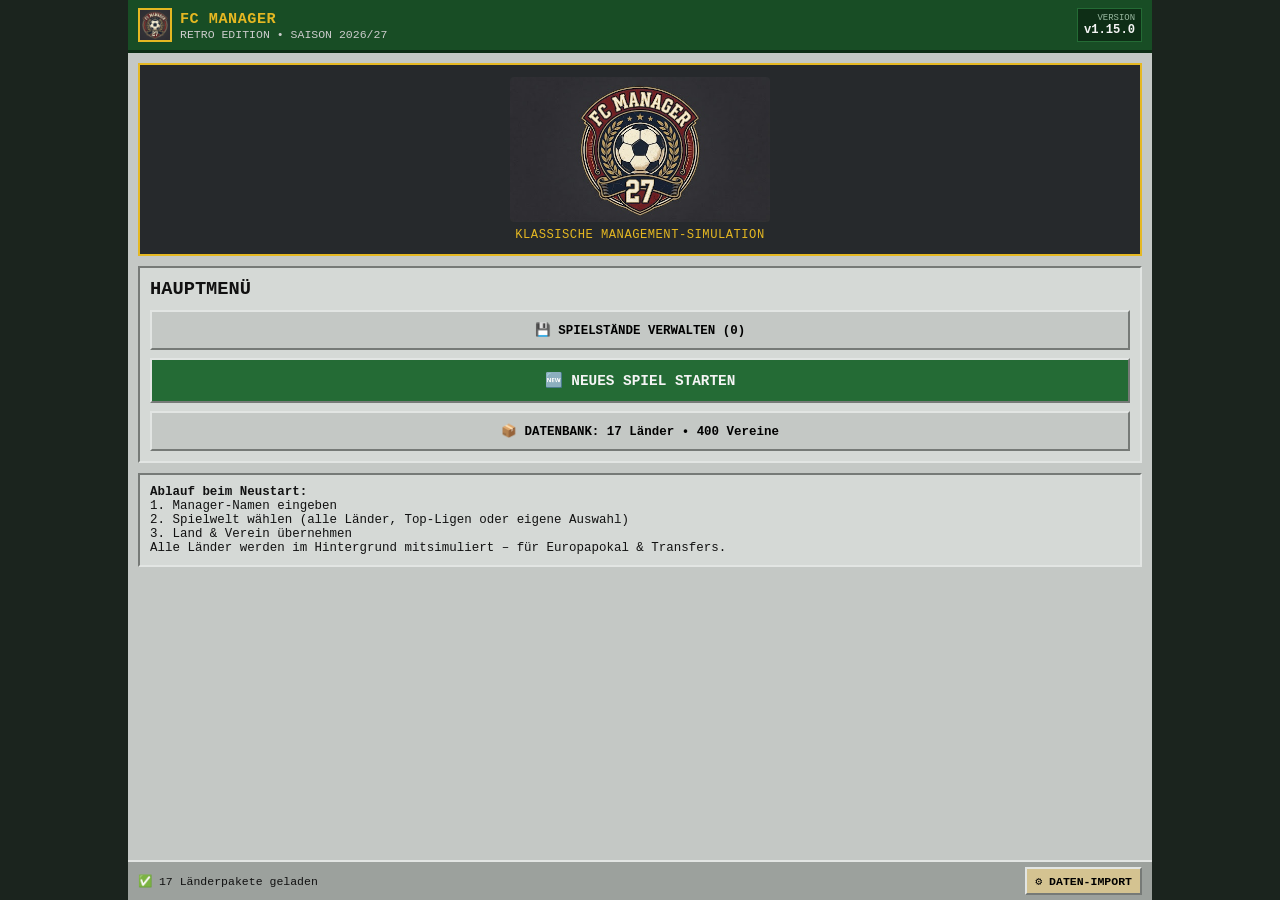
==== start.html @ b03537fd "Add files via upload" ====
<!DOCTYPE html>
<html lang="de">
<head>
    <meta charset="UTF-8">
    <meta http-equiv="Cache-Control" content="no-cache, no-store, must-revalidate">
    <meta http-equiv="Pragma" content="no-cache">
    <meta http-equiv="Expires" content="0">
    <meta name="viewport" content="width=device-width, initial-scale=1.0, maximum-scale=1.0, user-scalable=no, viewport-fit=cover">
    <meta name="apple-mobile-web-app-capable" content="yes">
    <meta name="apple-mobile-web-app-status-bar-style" content="black-translucent">
    <title>FC Manager - Start</title>
    <link rel="icon" type="image/png" href="logo.png">
    <link rel="apple-touch-icon" href="logo.png">
    <link rel="stylesheet" href="style.css?v=25.0">
</head>
<body>
    <div id="app-container">
        <!-- Kopfzeile mit Safe-Area für iPhone Dynamic Island -->
        <header class="bmh-header">
            <div class="header-top-row">
                <div class="header-left">
                    <img src="logo.png?v=25.0" alt="FC Manager Logo" class="header-logo">
                    <div class="club-title-wrap">
                        <h1>FC MANAGER</h1>
                        <span class="sub-info">RETRO EDITION • SAISON 2026/27</span>
                    </div>
                </div>
                <div class="header-right">
                    <div class="stat-box">
                        <span class="label">VERSION</span>
                        <span class="value">v1.15.0</span>
                    </div>
                </div>
            </div>
        </header>

        <!-- Hauptbereich für Startbildschirm & 3-Schritt-Setup -->
        <main id="setup-viewport" class="bmh-panel">
            <!-- Dynamisch über setup.js gerendert -->
        </main>

        <!-- Fixierte Fußzeile -->
        <div class="bmh-bottom-dock">
            <div class="bmh-footer" style="border-bottom: none;">
                <span id="setup-status">Bereit für Spielstart.</span>
                <button id="btn-setup-admin" class="bmh-btn small-btn" style="background:#d4c391;">⚙️ DATEN-IMPORT</button>
            </div>
        </div>
    </div>

    <script src="storage.js?v=25.0"></script>
    <script src="data.js?v=25.0"></script>
    <script src="setup.js?v=25.0"></script>
</body>
</html>
---- style.css ----
:root {
    --bg-dark: #1b241e;
    --panel-bg: #c4c8c5;
    --panel-light: #e2e5e3;
    --panel-shadow: #767a77;
    --pitch-green: #246b35;
    --pitch-dark: #184d25;
    --accent-gold: #e5b822;
    --accent-red: #a82424;
    --text-dark: #111111;
    --text-light: #f4f4f4;
}

* {
    box-sizing: border-box;
    margin: 0;
    padding: 0;
    font-family: 'Courier New', Courier, monospace;
    -webkit-tap-highlight-color: transparent;
}

html, body {
    width: 100%;
    max-width: 100%;
    height: 100%;
    overflow: hidden;
    overscroll-behavior: none;
    background-color: var(--bg-dark);
    color: var(--text-dark);
}

#app-container {
    position: fixed;
    inset: 0;
    width: 100%;
    max-width: 1024px;
    height: 100dvh;
    margin: 0 auto;
    background-color: var(--panel-bg);
    display: flex;
    flex-direction: column;
    overflow: hidden;
}

/* Header inkl. Safe-Area für iPhone Dynamic Island */
.bmh-header {
    background-color: var(--pitch-dark);
    color: var(--text-light);
    padding-top: calc(env(safe-area-inset-top, 14px) + 8px);
    padding-bottom: 8px;
    padding-left: calc(env(safe-area-inset-left, 0px) + 10px);
    padding-right: calc(env(safe-area-inset-right, 0px) + 10px);
    border-bottom: 3px solid #0e2e16;
    flex-shrink: 0;
}

.header-top-row {
    display: flex;
    justify-content: space-between;
    align-items: center;
    gap: 6px;
}

.header-left {
    display: flex;
    align-items: center;
    gap: 8px;
    min-width: 0;
    flex: 1;
}

.club-title-wrap {
    min-width: 0;
    overflow: hidden;
}

.bmh-header h1 {
    font-size: 0.95rem;
    letter-spacing: 0.5px;
    color: var(--accent-gold);
    white-space: nowrap;
    overflow: hidden;
    text-overflow: ellipsis;
}

.sub-info {
    display: block;
    font-size: 0.72rem;
    color: #cccccc;
    white-space: nowrap;
    overflow: hidden;
    text-overflow: ellipsis;
}

.header-right {
    display: flex;
    gap: 6px;
    flex-shrink: 0;
}

.stat-box {
    background: #0e2e16;
    padding: 4px 6px;
    border: 1px solid var(--pitch-green);
    display: flex;
    flex-direction: column;
    text-align: right;
}

.stat-box .label {
    font-size: 0.56rem;
    color: #99b8a1;
}

.stat-box .value {
    font-size: 0.76rem;
    font-weight: bold;
    white-space: nowrap;
}

.money {
    color: #6ee787;
}

/* Hauptbereich: nur vertikal scrollbar, null horizontal */
.bmh-panel {
    flex: 1;
    width: 100%;
    overflow-y: auto;
    overflow-x: hidden;
    -webkit-overflow-scrolling: touch;
    touch-action: pan-y;
    padding: 10px;
}

.section-title {
    background-color: var(--pitch-green);
    color: var(--text-light);
    padding: 6px 8px;
    font-size: 0.88rem;
    margin-bottom: 10px;
    border-left: 4px solid var(--accent-gold);
}

.bmh-box {
    background-color: #d5d9d6;
    border: 2px solid var(--panel-shadow);
    border-right-color: var(--panel-light);
    border-bottom-color: var(--panel-light);
    padding: 10px;
    margin-bottom: 10px;
    width: 100%;
    overflow-x: hidden;
}

/* Tabellen: strikt 100% Breite ohne seitliches Überstehen */
.bmh-table {
    width: 100%;
    table-layout: fixed;
    border-collapse: collapse;
    font-size: 0.73rem;
    background: #e9ecea;
}

.bmh-table th {
    background-color: var(--pitch-dark);
    color: var(--text-light);
    text-align: left;
    padding: 5px 4px;
    overflow: hidden;
    text-overflow: ellipsis;
    white-space: nowrap;
}

.bmh-table td {
    padding: 5px 4px;
    border-bottom: 1px solid #b5bab7;
    overflow: hidden;
    text-overflow: ellipsis;
    white-space: nowrap;
}

.bmh-table tr:hover {
    background-color: #d0dfd4;
}

/* Buttons & Inputs */
.bmh-btn {
    padding: 8px 10px;
    background-color: var(--panel-bg);
    border: 2px solid var(--panel-light);
    border-right-color: var(--panel-shadow);
    border-bottom-color: var(--panel-shadow);
    font-weight: bold;
    font-size: 0.78rem;
    cursor: pointer;
    max-width: 100%;
}

.bmh-btn:disabled {
    opacity: 0.55;
    cursor: not-allowed;
}

.bmh-btn.small-btn {
    padding: 5px 8px;
    font-size: 0.72rem;
    white-space: nowrap;
}

.bmh-btn.primary {
    background-color: var(--pitch-green);
    color: var(--text-light);
}

.bmh-btn.danger {
    background-color: var(--accent-red);
    color: var(--text-light);
}

.bmh-btn.gold-btn {
    background-color: var(--accent-gold);
    color: #111111;
}

.bmh-select, .bmh-input {
    width: 100%;
    max-width: 100%;
    padding: 6px;
    border: 2px solid var(--panel-shadow);
    background: #fff;
    font-weight: bold;
    font-size: 0.78rem;
    margin-bottom: 6px;
}

/* ==========================================
   GRAFISCHES SPIELFELD & WECHSEL-SYSTEM
   ========================================== */
.swap-banner {
    background-color: #184d25;
    color: #f4f4f4;
    border: 2px solid var(--accent-gold);
    padding: 6px 8px;
    margin-bottom: 8px;
    font-size: 0.74rem;
    display: flex;
    justify-content: space-between;
    align-items: center;
    gap: 6px;
}

.pitch-board {
    position: relative;
    width: 100%;
    height: 350px;
    background: repeating-linear-gradient(
        to bottom,
        #256e37 0px,
        #256e37 35px,
        #1f5e2e 35px,
        #1f5e2e 70px
    );
    border: 3px solid #e9ecea;
    box-shadow: inset 0 0 0 2px #143d1e;
    margin-bottom: 10px;
    overflow: hidden;
    user-select: none;
}

.pitch-halfline {
    position: absolute;
    top: 50%;
    left: 0;
    right: 0;
    height: 2px;
    background: rgba(255, 255, 255, 0.45);
    pointer-events: none;
}

.pitch-circle {
    position: absolute;
    top: 50%;
    left: 50%;
    width: 74px;
    height: 74px;
    transform: translate(-50%, -50%);
    border: 2px solid rgba(255, 255, 255, 0.45);
    border-radius: 50%;
    pointer-events: none;
}

.pitch-box-top {
    position: absolute;
    top: 0;
    left: 22%;
    width: 56%;
    height: 46px;
    border: 2px solid rgba(255, 255, 255, 0.45);
    border-top: none;
    pointer-events: none;
}

.pitch-box-bottom {
    position: absolute;
    bottom: 0;
    left: 22%;
    width: 56%;
    height: 46px;
    border: 2px solid rgba(255, 255, 255, 0.45);
    border-bottom: none;
    pointer-events: none;
}

.pitch-node {
    position: absolute;
    transform: translate(-50%, -50%);
    width: 68px;
    max-width: 22vw;
    background-color: #122918;
    border: 2px solid #e2e5e3;
    color: #ffffff;
    text-align: center;
    cursor: pointer;
    z-index: 10;
    box-shadow: 0 2px 4px rgba(0, 0, 0, 0.55);
    transition: transform 0.1s ease, border-color 0.1s ease;
}

.pitch-node.mismatch {
    border-color: #ff6b6b;
}

.pitch-node.empty-slot {
    background-color: rgba(18, 41, 24, 0.72);
    border-style: dashed;
    border-color: #cccccc;
}

.pitch-node.selected-swap {
    border: 3px solid var(--accent-gold) !important;
    background-color: #3d3108 !important;
    transform: translate(-50%, -50%) scale(1.08);
    z-index: 25;
}

.pitch-node.drag-over {
    border: 3px solid #6ee787 !important;
    transform: translate(-50%, -50%) scale(1.08);
}

.pitch-node-top {
    display: flex;
    justify-content: space-between;
    align-items: center;
    background-color: #0b1c10;
    padding: 1px 3px;
    font-size: 0.6rem;
    font-weight: bold;
    border-bottom: 1px solid rgba(255, 255, 255, 0.25);
}

.pitch-node-pos {
    color: var(--accent-gold);
}

.pitch-node-rating {
    color: #6ee787;
}

.pitch-node.mismatch .pitch-node-rating {
    color: #ff8787;
}

.pitch-node-name {
    padding: 3px 2px;
    font-size: 0.64rem;
    font-weight: bold;
    white-space: nowrap;
    overflow: hidden;
    text-overflow: ellipsis;
}

/* Bank & Tribüne Karten-Listen */
.squad-zone-header {
    display: flex;
    justify-content: space-between;
    align-items: center;
    margin-bottom: 6px;
    font-size: 0.8rem;
    font-weight: bold;
}

.zone-badge {
    display: inline-block;
    padding: 2px 5px;
    font-size: 0.64rem;
    font-weight: bold;
    border: 1px solid #111;
}

.zone-badge.xi {
    background-color: var(--pitch-green);
    color: #fff;
}

.zone-badge.bench {
    background-color: var(--accent-gold);
    color: #111;
}

.zone-badge.stands {
    background-color: #8c918e;
    color: #111;
}

.bench-grid {
    display: grid;
    grid-template-columns: repeat(2, 1fr);
    gap: 5px;
}

.player-chip {
    display: flex;
    align-items: center;
    justify-content: space-between;
    gap: 4px;
    padding: 6px 6px;
    background-color: #e9ecea;
    border: 2px solid var(--panel-light);
    border-right-color: var(--panel-shadow);
    border-bottom-color: var(--panel-shadow);
    font-size: 0.72rem;
    cursor: pointer;
    user-select: none;
    min-width: 0;
}

.player-chip.stands-chip {
    background-color: #cfd4d1;
    opacity: 0.92;
}

.player-chip.empty-bench {
    background-color: #c7ccc9;
    border-style: dashed;
    color: #555;
    justify-content: center;
}

.player-chip.selected-swap {
    border: 2px solid var(--accent-gold) !important;
    background-color: #fff3bf !important;
}

.player-chip.drag-over {
    border: 2px solid var(--pitch-green) !important;
    background-color: #d3f9d8 !important;
}

.chip-pos {
    font-weight: bold;
    color: var(--pitch-dark);
    flex-shrink: 0;
    width: 24px;
}

.chip-name {
    flex: 1;
    white-space: nowrap;
    overflow: hidden;
    text-overflow: ellipsis;
    font-weight: bold;
}

.chip-rating {
    font-weight: bold;
    color: var(--pitch-green);
    flex-shrink: 0;
}

/* Fixierter unterer Bereich (Dock + 9 Kacheln nebeneinander) */
.bmh-bottom-dock {
    flex-shrink: 0;
    width: 100%;
    background-color: #9ca19d;
    border-top: 2px solid var(--panel-light);
    padding-bottom: env(safe-area-inset-bottom, 0px);
    z-index: 100;
}

.bmh-footer {
    padding: 5px 10px;
    display: flex;
    justify-content: space-between;
    align-items: center;
    gap: 8px;
    font-size: 0.72rem;
    border-bottom: 1px solid var(--panel-shadow);
}

#status-message {
    white-space: nowrap;
    overflow: hidden;
    text-overflow: ellipsis;
    flex: 1;
}

/* Navigation: 2 Reihen à 5 Kacheln (breite Bildschirme: 1 Reihe) */
.bmh-nav {
    display: grid;
    grid-template-columns: repeat(5, 1fr);
    gap: 3px;
    padding: 4px 3px;
    width: 100%;
}

.nav-btn {
    display: flex;
    flex-direction: column;
    align-items: center;
    justify-content: center;
    padding: 5px 0 4px 0;
    background-color: var(--panel-bg);
    border: 2px solid var(--panel-light);
    border-right-color: var(--panel-shadow);
    border-bottom-color: var(--panel-shadow);
    font-weight: bold;
    font-size: 0.58rem;
    line-height: 1.1;
    cursor: pointer;
    color: var(--text-dark);
    min-width: 0;
    overflow: hidden;
    position: relative;
    letter-spacing: 0.2px;
}

.nav-icon {
    font-size: 1.05rem;
    margin-bottom: 2px;
}

.nav-btn:active, .nav-btn.active {
    background-color: var(--pitch-green);
    color: var(--text-light);
    border-color: var(--panel-shadow);
    border-right-color: var(--panel-light);
    border-bottom-color: var(--panel-light);
}

.admin-btn {
    background-color: #d4c391;
}

.dragging-active {
    opacity: 0.65;
    outline: 2px dashed var(--accent-gold);
}

/* ==========================================
   KADER SUB-TABS, SORTIERUNG & TRANSFERMARKT
   ========================================== */
.sub-tab-bar {
    display: grid;
    grid-template-columns: repeat(3, 1fr);
    gap: 4px;
    margin-bottom: 10px;
}

.sub-tab-bar.two-tabs {
    grid-template-columns: repeat(2, 1fr);
}

.sub-tab-btn {
    padding: 7px 4px;
    background-color: var(--panel-bg);
    border: 2px solid var(--panel-light);
    border-right-color: var(--panel-shadow);
    border-bottom-color: var(--panel-shadow);
    font-weight: bold;
    font-size: 0.70rem;
    cursor: pointer;
    text-align: center;
    color: var(--text-dark);
    white-space: nowrap;
    overflow: hidden;
    text-overflow: ellipsis;
}

.sub-tab-btn.active {
    background-color: var(--pitch-dark);
    color: var(--accent-gold);
    border-color: var(--panel-shadow);
    border-right-color: var(--panel-light);
    border-bottom-color: var(--panel-light);
}

.sort-bar {
    display: grid;
    grid-template-columns: repeat(4, 1fr);
    gap: 3px;
    margin-bottom: 8px;
}

.sort-btn {
    padding: 5px 2px;
    background-color: #e2e5e3;
    border: 1px solid var(--panel-shadow);
    font-size: 0.65rem;
    font-weight: bold;
    cursor: pointer;
    text-align: center;
    white-space: nowrap;
}

.sort-btn.active {
    background-color: var(--pitch-green);
    color: #fff;
    border-color: #0e2e16;
}

.filter-bar {
    display: grid;
    grid-template-columns: repeat(5, 1fr);
    gap: 3px;
    margin-bottom: 6px;
}

.filter-btn {
    padding: 4px 2px;
    background-color: #e2e5e3;
    border: 1px solid var(--panel-shadow);
    font-size: 0.65rem;
    font-weight: bold;
    cursor: pointer;
    text-align: center;
}

.filter-btn.active {
    background-color: var(--pitch-dark);
    color: var(--accent-gold);
}

.mini-action-btn {
    padding: 2px 4px;
    font-size: 0.62rem;
    font-weight: bold;
    border: 1px solid #333;
    background-color: var(--pitch-green);
    color: #fff;
    cursor: pointer;
    width: 100%;
    text-align: center;
}

.mini-action-btn.sell {
    background-color: #b5482a;
}

.mini-action-btn.youth {
    background-color: #1f6b48;
}

.negotiation-box {
    background-color: #184d25;
    color: #f4f4f4;
    border: 2px solid var(--accent-gold);
    padding: 10px;
    margin-bottom: 10px;
    font-size: 0.76rem;
}

.negotiation-box h3 {
    color: var(--accent-gold);
    font-size: 0.86rem;
    margin-bottom: 6px;
}

.youth-badge {
    display: inline-block;
    background-color: #2b8a3e;
    color: #fff;
    font-size: 0.6rem;
    padding: 1px 4px;
    border: 1px solid #0e2e16;
    font-weight: bold;
}

/* ==========================================
   VERTRÄGE, SPONSOREN & STADION
   ========================================== */
.kpi-grid {
    display: grid;
    grid-template-columns: repeat(2, 1fr);
    gap: 6px;
    margin-bottom: 8px;
}

.kpi-card {
    background-color: #e9ecea;
    border: 1px solid var(--panel-shadow);
    padding: 6px 8px;
}

.kpi-label {
    display: block;
    font-size: 0.62rem;
    color: #444;
    font-weight: bold;
    margin-bottom: 2px;
}

.kpi-value {
    font-size: 0.82rem;
    font-weight: bold;
    color: var(--pitch-dark);
}

.kpi-value.warn {
    color: var(--accent-red);
}

.sponsor-card {
    background-color: #e9ecea;
    border: 2px solid var(--panel-shadow);
    padding: 8px;
    margin-bottom: 8px;
}

.sponsor-card.active-deal {
    background-color: #d7eadc;
    border-color: var(--pitch-green);
}

.sponsor-card-header {
    display: flex;
    justify-content: space-between;
    align-items: center;
    gap: 6px;
    margin-bottom: 4px;
}

.sponsor-tag {
    display: inline-block;
    padding: 2px 5px;
    font-size: 0.6rem;
    font-weight: bold;
    background-color: var(--pitch-dark);
    color: var(--accent-gold);
}

.locked-banner {
    background-color: #ffe3e3;
    border: 2px solid #a82424;
    color: #5e1111;
    padding: 8px 10px;
    margin-bottom: 10px;
    font-size: 0.75rem;
}

.open-window-banner {
    background-color: #d3f9d8;
    border: 2px solid #246b35;
    color: #0e2e16;
    padding: 8px 10px;
    margin-bottom: 10px;
    font-size: 0.75rem;
    overflow: hidden;
}

.progress-bar-wrap {
    width: 100%;
    height: 12px;
    background-color: #b5bab7;
    border: 1px solid #333;
    margin: 6px 0;
    overflow: hidden;
}

.progress-bar-fill {
    height: 100%;
    background-color: var(--pitch-green);
    transition: width 0.2s ease;
}

.price-control-row {
    display: flex;
    align-items: center;
    justify-content: space-between;
    gap: 6px;
    margin: 6px 0;
}

.contract-pill {
    display: inline-block;
    padding: 1px 4px;
    font-size: 0.66rem;
    font-weight: bold;
    border-radius: 2px;
}

.contract-pill.expiring {
    background-color: #ffe3e3;
    color: #a82424;
    border: 1px solid #a82424;
}

.contract-pill.medium {
    background-color: #fff3bf;
    color: #7c5800;
    border: 1px solid #b58900;
}

.contract-pill.long {
    background-color: #d3f9d8;
    color: #184d25;
    border: 1px solid #246b35;
}

/* ==========================================
   TABELLE, SPIELTAG & MATCH-REPORT
   ========================================== */
.match-report-card {
    background-color: #122918;
    color: #f4f4f4;
    border: 2px solid var(--accent-gold);
    padding: 10px;
    margin-bottom: 10px;
    font-size: 0.76rem;
}

.match-report-score {
    display: flex;
    justify-content: space-between;
    align-items: center;
    background-color: #0b1c10;
    border: 1px solid var(--pitch-green);
    padding: 8px;
    margin: 6px 0;
    font-weight: bold;
}

.match-report-team {
    flex: 1;
    font-size: 0.8rem;
    overflow: hidden;
    text-overflow: ellipsis;
    white-space: nowrap;
}

.match-report-team.away {
    text-align: right;
}

.match-report-result {
    padding: 2px 10px;
    font-size: 1.05rem;
    color: var(--accent-gold);
    flex-shrink: 0;
}

.match-events-list {
    font-size: 0.7rem;
    color: #d3f9d8;
    margin: 6px 0;
    padding-left: 4px;
    border-left: 2px solid var(--accent-gold);
}

.finance-recap {
    background-color: #0e2e16;
    border: 1px solid #246b35;
    padding: 6px 8px;
    margin-top: 6px;
    font-size: 0.7rem;
}

.table-row-user {
    background-color: #cfe8d5 !important;
    font-weight: bold;
}

.rank-badge {
    display: inline-block;
    width: 18px;
    text-align: center;
    font-weight: bold;
    font-size: 0.68rem;
    padding: 1px 0;
    border-radius: 2px;
}

.rank-badge.cl {
    background-color: #246b35;
    color: #fff;
}

.rank-badge.el {
    background-color: #2b6cb0;
    color: #fff;
}

.rank-badge.rel {
    background-color: #e5b822;
    color: #111;
}

.rank-badge.down {
    background-color: #a82424;
    color: #fff;
}

.fixture-row {
    display: flex;
    justify-content: space-between;
    align-items: center;
    padding: 6px 4px;
    border-bottom: 1px solid #b5bab7;
    font-size: 0.74rem;
    gap: 4px;
}

.fixture-row.user-match {
    background-color: #d7eadc;
    font-weight: bold;
}

.fixture-team {
    flex: 1;
    overflow: hidden;
    text-overflow: ellipsis;
    white-space: nowrap;
}

.fixture-team.away {
    text-align: right;
}

.fixture-score {
    min-width: 46px;
    text-align: center;
    font-weight: bold;
    background-color: #184d25;
    color: var(--accent-gold);
    padding: 2px 4px;
    border: 1px solid #0e2e16;
    flex-shrink: 0;
}

.fixture-score.unplayed {
    background-color: #8c918e;
    color: #111;
}

/* ==========================================
   KALENDER, SAISONVORBEREITUNG & ENTWICKLUNG (v0.9)
   ========================================== */
.calendar-week-card {
    background-color: #e9ecea;
    border: 2px solid var(--panel-shadow);
    padding: 8px;
    margin-bottom: 8px;
    font-size: 0.75rem;
}

.calendar-week-card.current-week {
    border-color: var(--accent-gold);
    background-color: #fff9db;
}

.calendar-week-card.booked-week {
    border-color: var(--pitch-green);
    background-color: #d7eadc;
}

.calendar-week-card.done-week {
    background-color: #cfd4d1;
    opacity: 0.9;
}

.cal-badge {
    display: inline-block;
    padding: 2px 5px;
    font-size: 0.6rem;
    font-weight: bold;
    border: 1px solid #111;
}

.cal-badge.friendly {
    background-color: #246b35;
    color: #fff;
}

.cal-badge.camp {
    background-color: #2b6cb0;
    color: #fff;
}

.cal-badge.event {
    background-color: #e5b822;
    color: #111;
}

.cal-badge.open {
    background-color: #8c918e;
    color: #111;
}

.dev-delta-pos {
    color: #184d25;
    font-weight: bold;
}

.dev-delta-neg {
    color: #a82424;
    font-weight: bold;
}

.dev-delta-zero {
    color: #555555;
    font-weight: bold;
}

/* ==========================================
   LIVE-TICKER, KONFERENZ, HALBZEIT & KABINEN-ANSPRACHE (v1.0)
   ========================================== */
.live-scoreboard-card {
    background-color: #122918;
    color: #f4f4f4;
    border: 2px solid var(--accent-gold);
    padding: 8px 10px;
    margin-bottom: 8px;
}

.live-clock-bar {
    display: flex;
    justify-content: space-between;
    align-items: center;
    gap: 6px;
    margin-bottom: 6px;
    font-size: 0.72rem;
}

.live-minute-pill {
    display: inline-block;
    background-color: var(--accent-red);
    color: #ffffff;
    font-weight: bold;
    padding: 2px 7px;
    border: 1px solid #ff8787;
    font-size: 0.76rem;
}

.live-minute-pill.paused {
    background-color: var(--accent-gold);
    color: #111111;
    border-color: #ffffff;
}

.live-minute-pill.fulltime {
    background-color: var(--pitch-green);
    color: #ffffff;
    border-color: var(--accent-gold);
}

.live-teams-row {
    display: flex;
    justify-content: space-between;
    align-items: center;
    background-color: #0b1c10;
    border: 1px solid var(--pitch-green);
    padding: 8px 6px;
    gap: 4px;
}

.live-team-name {
    flex: 1;
    font-size: 0.80rem;
    font-weight: bold;
    overflow: hidden;
    text-overflow: ellipsis;
    white-space: nowrap;
}

.live-team-name.away {
    text-align: right;
}

.live-score-digits {
    padding: 2px 10px;
    font-size: 1.18rem;
    font-weight: bold;
    color: var(--accent-gold);
    background-color: #184d25;
    border: 1px solid var(--accent-gold);
    flex-shrink: 0;
}

.live-controls-bar {
    display: grid;
    grid-template-columns: 1.3fr repeat(3, 0.7fr) 1.1fr;
    gap: 4px;
    margin-top: 8px;
}

.speed-btn {
    padding: 5px 2px;
    background-color: #1e3b26;
    color: #f4f4f4;
    border: 1px solid #3c6e49;
    font-weight: bold;
    font-size: 0.68rem;
    cursor: pointer;
    text-align: center;
}

.speed-btn.active {
    background-color: var(--accent-gold);
    color: #111111;
    border-color: #ffffff;
}

.speed-btn.pause-active {
    background-color: var(--accent-red);
    color: #ffffff;
    border-color: #ff8787;
}

.live-pause-banner {
    background-color: #fff3bf;
    border: 2px solid #e5b822;
    color: #111111;
    padding: 8px;
    margin-bottom: 8px;
    font-size: 0.75rem;
}

.ticker-feed-box {
    max-height: 290px;
    overflow-y: auto;
    background-color: #e9ecea;
    border: 1px solid var(--panel-shadow);
    padding: 6px;
}

.ticker-item {
    display: flex;
    align-items: flex-start;
    gap: 6px;
    padding: 5px 4px;
    border-bottom: 1px solid #c4c8c5;
    font-size: 0.73rem;
    line-height: 1.28;
}

.ticker-item.goal {
    background-color: #d3f9d8;
    font-weight: bold;
    border-left: 3px solid #246b35;
}

.ticker-item.opp-goal {
    background-color: #ffe3e3;
    font-weight: bold;
    border-left: 3px solid #a82424;
}

.ticker-item.card-red, .ticker-item.injury {
    background-color: #fff3bf;
    font-weight: bold;
    border-left: 3px solid #d9480f;
}

.ticker-item.halftime {
    background-color: #184d25;
    color: #e5b822;
    font-weight: bold;
}

.ticker-min {
    min-width: 36px;
    font-weight: bold;
    color: var(--pitch-dark);
    flex-shrink: 0;
}

.ticker-item.halftime .ticker-min {
    color: #ffffff;
}

.teamtalk-grid {
    display: grid;
    grid-template-columns: 1fr;
    gap: 6px;
    margin: 8px 0;
}

.teamtalk-btn {
    text-align: left;
    padding: 7px 8px;
    background-color: #0e2e16;
    color: #f4f4f4;
    border: 2px solid #246b35;
    cursor: pointer;
    font-size: 0.73rem;
}

.teamtalk-btn.selected {
    border-color: var(--accent-gold);
    background-color: #244a1c;
}

.rank-move-up {
    color: #184d25;
    font-weight: bold;
    font-size: 0.66rem;
}

.rank-move-down {
    color: #a82424;
    font-weight: bold;
    font-size: 0.66rem;
}

.rank-move-same {
    color: #666666;
    font-size: 0.66rem;
}

.live-sub-row {
    display: flex;
    justify-content: space-between;
    align-items: center;
    padding: 5px 6px;
    background-color: #e9ecea;
    border: 1px solid var(--panel-shadow);
    margin-bottom: 4px;
    font-size: 0.72rem;
    gap: 6px;
}

.live-sub-row.sent-off {
    background-color: #ffe3e3;
    border-color: #a82424;
    opacity: 0.85;
}

.live-inapp-toast {
    padding: 8px 10px;
    margin-bottom: 6px;
    box-shadow: 0 3px 8px rgba(0, 0, 0, 0.35);
    animation: toastSlideIn 0.22s ease-out;
}

@keyframes toastSlideIn {
    from { opacity: 0; transform: translateY(-6px); }
    to { opacity: 1; transform: translateY(0); }
}

.pitch-board.live-pitch-board {
    height: 255px;
    margin-bottom: 6px;
}

/* ==========================================
   v1.4: LOGO, POSTFACH, VERHANDLUNGEN, KLICKBARE KACHELN, FINANZEN
   ========================================== */
.header-logo {
    width: 34px;
    height: 34px;
    object-fit: cover;
    border: 2px solid var(--accent-gold);
    background: #26292c;
    flex-shrink: 0;
}
.nav-badge {
    position: absolute; top: 1px; right: 2px;
    min-width: 14px; height: 14px; padding: 0 3px;
    border-radius: 7px; background: var(--accent-red); color: #fff;
    font-size: 0.55rem; line-height: 14px; text-align: center; font-weight: bold;
}
.inbox-unread-pill {
    display: inline-block; background: var(--accent-red); color: #fff;
    font-size: 0.6rem; padding: 1px 5px; margin-left: 4px; vertical-align: middle;
}
.inbox-item {
    background: #e9ecea; border: 1px solid var(--panel-shadow);
    padding: 5px 6px; margin-bottom: 4px; cursor: pointer; font-size: 0.72rem;
}
.inbox-item:focus-visible { outline: 2px solid var(--accent-gold); }
.inbox-item.unread { background: #fff9db; border-left: 4px solid var(--accent-gold); }
.inbox-item.unread .inbox-title { font-weight: bold; }
.inbox-item.open { background: #ffffff; }
.inbox-head { display: flex; align-items: center; gap: 6px; }
.inbox-icon { flex-shrink: 0; width: 18px; text-align: center; }
.inbox-title { flex: 1; min-width: 0; overflow: hidden; text-overflow: ellipsis; white-space: nowrap; }
.inbox-date { flex-shrink: 0; font-size: 0.6rem; color: #555; }
.inbox-text { margin-top: 5px; padding-top: 5px; border-top: 1px dashed #b5bab7; line-height: 1.35; white-space: normal; }
.nego-dots { display: flex; gap: 2px; font-size: 0.9rem; flex-shrink: 0; }
.nego-log-entry {
    background: #0e2e16; border: 1px solid #246b35; border-left-width: 4px;
    padding: 5px 7px; margin-bottom: 5px; animation: toastSlideIn 0.22s ease-out;
}
.nego-log-head { display: flex; justify-content: space-between; align-items: center; gap: 6px; font-size: 0.66rem; color: #d3f9d8; }
.nego-mood { color: #fff; font-weight: bold; font-size: 0.62rem; padding: 1px 5px; flex-shrink: 0; }
.nego-quote { font-size: 0.74rem; font-style: italic; margin-top: 3px; color: #fff; }
.nego-hint { font-size: 0.64rem; color: #ffe066; margin-top: 2px; }
.nego-result { padding: 7px; font-weight: bold; font-size: 0.76rem; margin-top: 4px; }
.nego-result.success { background: #2b8a3e; color: #fff; }
.nego-result.fail { background: #5c1a1a; color: #fff; }
.ticker-item.sub { background-color: #e7f5ff; border-left: 3px solid #1c7ed6; }
.ticker-item.card-yellow { background-color: #fff9db; }
.clickable { cursor: pointer; transition: transform 0.08s ease, box-shadow 0.08s ease; }
.clickable:active { transform: scale(0.98); }
.kpi-card.clickable:hover, .kpi-card.clickable:focus-visible { box-shadow: 0 0 0 2px var(--accent-gold) inset; outline: none; }
p.clickable:focus-visible, .bmh-box.clickable:focus-visible { outline: 2px solid var(--accent-gold); }
.finance-table td { font-size: 0.70rem; padding: 3px 4px; }
.bmh-btn:focus-visible, .nav-btn:focus-visible, .sort-btn:focus-visible, .mini-action-btn:focus-visible, .sub-tab-btn:focus-visible {
    outline: 2px solid var(--accent-gold); outline-offset: 1px;
}

/* ==========================================
   v1.5: NAVIGATION (2 REIHEN), TURNIERBAUM, SPIELERKARTE, FORMATIONS-EDITOR, FINANZEN
   ========================================== */
@media (min-width: 700px) {
    .bmh-nav { grid-template-columns: repeat(10, 1fr); }
}

.bracket-scroll {
    width: 100%;
    overflow-x: auto;
    -webkit-overflow-scrolling: touch;
    touch-action: pan-x pan-y;
    padding-bottom: 4px;
}
.bracket { display: flex; gap: 10px; min-width: min-content; }
.br-col { display: flex; flex-direction: column; width: 150px; flex-shrink: 0; }
.br-col-title {
    background: var(--pitch-dark); color: var(--accent-gold);
    font-size: 0.64rem; font-weight: bold; text-align: center; padding: 3px; margin-bottom: 4px;
}
.br-col-body { display: flex; flex-direction: column; justify-content: space-around; }
.br-tie { background: #e9ecea; border: 1px solid var(--panel-shadow); border-left: 3px solid #8c918e; margin: 2px 0; }
.br-tie.user-tie { border-left-color: var(--accent-gold); background: #fff9db; }
.br-tie.placeholder { opacity: 0.6; border-style: dashed; }
.br-team { display: flex; justify-content: space-between; gap: 4px; padding: 2px 4px; font-size: 0.64rem; }
.br-team.user .br-name { color: #184d25; font-weight: bold; }
.br-team.win { font-weight: bold; background: #d3f9d8; }
.br-team.lost { color: #777; }
.br-name { overflow: hidden; text-overflow: ellipsis; white-space: nowrap; min-width: 0; }
.br-goals { flex-shrink: 0; font-weight: bold; min-width: 14px; text-align: right; }
.br-detail { font-size: 0.54rem; color: #555; padding: 0 4px 2px 4px; white-space: nowrap; overflow: hidden; text-overflow: ellipsis; }
.br-champion { background: #184d25; color: #e5b822; font-weight: bold; text-align: center; padding: 5px; margin-bottom: 6px; font-size: 0.8rem; }

.player-card { background: #f4f6f4; border: 2px solid var(--pitch-dark); padding: 8px; margin-bottom: 10px; font-size: 0.72rem; }
.pc-head { display: flex; align-items: center; gap: 8px; margin-bottom: 6px; }
.pc-pos { background: var(--pitch-dark); color: var(--accent-gold); font-weight: bold; padding: 6px 7px; font-size: 0.8rem; flex-shrink: 0; }
.pc-name { font-weight: bold; font-size: 0.88rem; overflow: hidden; text-overflow: ellipsis; white-space: nowrap; }
.pc-sub { font-size: 0.64rem; color: #444; }
.pc-rating { font-size: 1.2rem; font-weight: bold; color: var(--pitch-green); flex-shrink: 0; }
.pc-status { margin-bottom: 6px; }
.pc-grid { display: grid; grid-template-columns: repeat(2, 1fr); gap: 4px; margin-bottom: 6px; }
.pc-cell { background: #e2e5e3; border: 1px solid var(--panel-shadow); padding: 4px 6px; display: flex; flex-direction: column; min-width: 0; }
.pc-cell span { font-size: 0.56rem; color: #444; font-weight: bold; overflow: hidden; text-overflow: ellipsis; white-space: nowrap; }
.pc-cell strong { font-size: 0.86rem; color: var(--pitch-dark); }
.pc-cell em { font-size: 0.58rem; color: #555; font-style: normal; }
.pc-contract { background: #e9ecea; border: 1px solid var(--panel-shadow); padding: 5px 6px; margin-bottom: 6px; }
.pc-offer { display: flex; justify-content: space-between; align-items: center; gap: 6px; background: #fff9db; border: 1px solid #b58900; padding: 4px 6px; margin-bottom: 4px; font-size: 0.68rem; }
.pc-actions { display: flex; flex-direction: column; gap: 5px; }
.pc-actions .bmh-btn { width: 100%; }

.pitch-board.edit-mode { touch-action: none; box-shadow: inset 0 0 0 3px var(--accent-gold); }
.pitch-node.edit-node { cursor: grab; border-color: var(--accent-gold); touch-action: none; }
.pitch-node.edit-node.locked { cursor: not-allowed; opacity: 0.85; border-color: #ccc; }

.cal-clickable { cursor: pointer; }
.cal-clickable:hover, .cal-clickable:focus-visible { outline: 2px solid var(--accent-gold); outline-offset: -2px; }
.cal-open { background: #fff3bf !important; }
.cal-report { margin: 4px 0 8px 0; }

.finance-table .fin-head td { background: #c7ccc9; font-weight: bold; font-size: 0.62rem; letter-spacing: 0.5px; }
.finance-table .fin-sum td { font-weight: bold; border-top: 1px solid #8c918e; }
.finance-table .fin-total td { font-weight: bold; font-size: 0.80rem; border-top: 2px solid #184d25; background: #d7eadc; }
.rank-badge.ecl { background-color: #7048e8; color: #fff; }
.roster-row:hover td { background: #d0dfd4; }

/* ==========================================
   v1.6: GESPERRTE NAVIGATION, HEIM/AUSWÄRTS, TICKER-VEREIN, VERSION
   ========================================== */
.bmh-nav.nav-locked .nav-btn {
    opacity: 0.35;
    pointer-events: none;
    filter: grayscale(1);
}
.bmh-nav.nav-locked { position: relative; }
.bmh-nav.nav-locked::after {
    content: "🔒 LIVE-SPIEL – MENÜ GESPERRT";
    position: absolute; inset: 0;
    display: flex; align-items: center; justify-content: center;
    font-size: 0.7rem; font-weight: bold; color: #fff;
    background: rgba(24, 77, 37, 0.55);
    pointer-events: none;
}
#header-date-box.locked { pointer-events: none; opacity: 0.8; }
.venue-badge {
    display: inline-block; font-size: 0.56rem; font-weight: bold;
    padding: 1px 4px; margin: 0 2px; vertical-align: middle; border: 1px solid #111; white-space: nowrap;
}
.venue-badge.home { background: #246b35; color: #fff; }
.venue-badge.away { background: #e2e5e3; color: #111; }
.venue-badge.neutral { background: #8c918e; color: #111; }
.ticker-club {
    display: inline-block; font-size: 0.6rem; font-weight: bold; padding: 0 4px;
    margin-right: 2px; border: 1px solid #111; vertical-align: middle;
    max-width: 120px; overflow: hidden; text-overflow: ellipsis; white-space: nowrap;
}
.ticker-club.own { background: #246b35; color: #fff; }
.ticker-club.opp { background: #a82424; color: #fff; }
.version-pill { background: var(--pitch-dark); color: var(--accent-gold); font-weight: bold; padding: 4px 8px; font-size: 0.9rem; }

/* ==========================================
   v1.6.1: BUTTON-REIHEN IN BANNERN (Kalender & Büro) – kein Überlaufen mehr
   ========================================== */
.open-window-banner > div[style*="display:flex"] { flex-wrap: wrap; }
.open-window-banner .bmh-btn.small-btn {
    min-width: 0;
    white-space: normal;
    line-height: 1.15;
    overflow-wrap: anywhere;
    text-align: center;
}
.open-window-banner > div[style*="margin-top:6px"] > .bmh-btn { flex: 1 1 30%; }
#btn-sim-preseason-week, #btn-banner-calendar { flex-shrink: 0; white-space: nowrap; }

/* v1.7: Transfer-Ticker */
.transfer-news summary { list-style: none; }
.transfer-news summary::-webkit-details-marker { display: none; }
.transfer-news[open] summary { margin-bottom: 4px; }

/* ==========================================
   v1.8: ZEITUNG, FAN-TERMINE, SPIELER-CHARAKTER
   ========================================== */
.newspaper {
    background: #f6f1e3; color: #1a1a1a; border: 2px solid #1a1a1a;
    padding: 8px 10px; margin-top: 6px;
    font-family: Georgia, 'Times New Roman', serif;
    box-shadow: 2px 2px 0 #8c7f5e;
}
.newspaper * { font-family: Georgia, 'Times New Roman', serif; }
.np-masthead {
    display: flex; justify-content: space-between; align-items: baseline; gap: 6px;
    border-bottom: 3px double #1a1a1a; padding-bottom: 3px; margin-bottom: 5px;
}
.np-name { font-size: 1.05rem; font-weight: bold; letter-spacing: 1px; text-align: center; flex: 1; }
.np-date, .np-price { font-size: 0.56rem; color: #555; flex-shrink: 0; }
.np-kicker { background: #a82424; color: #fff; display: inline-block; font-size: 0.64rem; font-weight: bold; padding: 1px 6px; letter-spacing: 0.5px; }
.np-headline { font-size: 1.0rem; font-weight: bold; line-height: 1.2; margin: 4px 0; }
.np-body { font-size: 0.72rem; line-height: 1.35; text-align: justify; }
.np-quote { font-size: 0.70rem; font-style: italic; border-left: 3px solid #a82424; padding-left: 6px; margin-top: 5px; color: #333; }
.np-office { margin-bottom: 10px; }
.fanev-row {
    display: flex; justify-content: space-between; align-items: center; gap: 6px;
    background: #e9ecea; border: 1px solid var(--panel-shadow); padding: 5px 6px; margin-bottom: 4px; font-size: 0.70rem;
}
.fanev-row.booked { background: #d3f9d8; border-color: #246b35; }
.pc-trait { background: #e9ecea; border: 1px solid var(--panel-shadow); padding: 4px 6px; margin-bottom: 6px; font-size: 0.66rem; }
.pc-trait span { color: #444; }

/* ==========================================
   v1.9: SPIELSTÄNDE & BACKUP
   ========================================== */
.slot-card { background: #e9ecea; border: 2px solid var(--panel-shadow); padding: 8px; margin-bottom: 8px; font-size: 0.72rem; }
.slot-card.active { border-color: var(--pitch-green); background: #d7eadc; }
.slot-head { display: flex; justify-content: space-between; align-items: center; gap: 6px; margin-bottom: 4px; font-size: 0.82rem; }
.slot-head strong { overflow: hidden; text-overflow: ellipsis; white-space: nowrap; min-width: 0; }
.slot-info { color: #333; line-height: 1.4; margin-bottom: 6px; }
.slot-actions { display: grid; grid-template-columns: repeat(3, 1fr); gap: 4px; }
.slot-actions .bmh-btn { white-space: normal; line-height: 1.15; }
.backup-banner {
    display: flex; justify-content: space-between; align-items: center; gap: 8px;
    background: #fff3bf; border: 2px solid #b58900; padding: 7px 9px; margin-bottom: 10px; font-size: 0.70rem;
}
.backup-banner span { color: #444; }
.backup-banner .bmh-btn { flex-shrink: 0; }

/* ==========================================
   v1.10: EINSTELLUNGEN (Schalter)
   ========================================== */
.settings-box { margin-top: 4px; }
.setting-row {
    display: flex; justify-content: space-between; align-items: center; gap: 10px;
    padding: 7px 0; border-top: 1px dashed #b5bab7; font-size: 0.74rem;
}
.setting-row:first-of-type { border-top: none; }
.setting-row span { font-size: 0.62rem; color: #444; }
.toggle-switch {
    position: relative; flex-shrink: 0;
    width: 52px; height: 28px; border-radius: 14px;
    background: #8c918e; border: 2px solid #111; cursor: pointer; padding: 0;
    transition: background 0.15s ease;
}
.toggle-switch.on { background: var(--pitch-green); }
.toggle-knob {
    position: absolute; top: 2px; left: 2px;
    width: 20px; height: 20px; border-radius: 50%;
    background: #fff; border: 1px solid #111;
    transition: left 0.15s ease;
}
.toggle-switch.on .toggle-knob { left: 26px; }
.toggle-switch:focus-visible { outline: 2px solid var(--accent-gold); outline-offset: 2px; }

/* ==========================================
   v1.11: SPIELWELT-AUSWAHL
   ========================================== */
.world-grid { display: grid; grid-template-columns: repeat(2, 1fr); gap: 5px; margin: 6px 0; }
.world-check {
    display: block; background: #e9ecea; border: 2px solid var(--panel-shadow);
    padding: 6px; font-size: 0.72rem; font-weight: bold; cursor: pointer; min-width: 0;
}
.world-check.on { background: #d7eadc; border-color: var(--pitch-green); }
.world-check span { font-size: 0.58rem; font-weight: normal; color: #444; }
.world-check input { margin-right: 4px; vertical-align: middle; }

/* ==========================================
   v1.12: NOTEN, FORM, KONFERENZ, INTERVIEW
   ========================================== */
.grade-badge, .grade-chip {
    display: inline-block; font-weight: bold; border: 1px solid #111; text-align: center; vertical-align: middle;
}
.grade-badge { min-width: 26px; font-size: 0.62rem; padding: 0 4px; }
.grade-chip { font-size: 0.62rem; padding: 1px 5px; margin: 1px 1px; }
.g-top { background: #2b8a3e; color: #fff; }
.g-good { background: #94d82d; color: #111; }
.g-ok { background: #ffd43b; color: #111; }
.g-bad { background: #e03131; color: #fff; }
.g-none { background: #8c918e; color: #111; }
.pitch-node-grade { font-size: 0.56rem; font-weight: bold; padding: 1px 2px; text-align: center; border-top: 1px solid rgba(255,255,255,0.25); }
.ht-grades { background: #0e2e16; border: 1px solid #246b35; padding: 5px 7px; margin-bottom: 6px; font-size: 0.66rem; color: #f4f4f4; }
.ht-grades .grade-line { font-size: 0.64rem; }
.ht-grades em { color: #99b8a1; font-style: normal; }
.form-up { color: #2b8a3e; font-size: 0.62rem; font-weight: bold; }
.form-down { color: #a82424; font-size: 0.62rem; font-weight: bold; }
.conf-detail { background: #ffffff; border: 1px solid #b5bab7; padding: 5px 6px; margin-top: 3px; cursor: default; }
.conf-row:active { transform: none; }
.iv-reporter { font-size: 0.68rem; color: #444; margin-bottom: 4px; }
.iv-question { font-size: 0.92rem; font-weight: bold; color: #184d25; margin: 4px 0 10px 0; line-height: 1.3; }
.iv-answer {
    display: block; width: 100%; text-align: left; padding: 8px 9px; margin-bottom: 6px;
    background: #e9ecea; border: 2px solid #8c918e; cursor: pointer; font-size: 0.74rem; line-height: 1.3; color: #111;
}
.iv-answer .iv-tag { display: block; font-size: 0.60rem; font-weight: bold; letter-spacing: 0.5px; margin-bottom: 2px; }
.iv-answer.serious { border-color: #246b35; }
.iv-answer.funny { border-color: #e5b822; }
.iv-answer.provocative { border-color: #d9480f; }
.iv-answer.angry { border-color: #a82424; }
.iv-answer.picked { background: #fff3bf; border-width: 3px; }
.iv-answer.dim { opacity: 0.45; }
.iv-feedback { background: #f4f6f4; border: 1px solid #b5bab7; padding: 8px; margin-top: 4px; }
.iv-meters { display: grid; grid-template-columns: repeat(3, 1fr); gap: 5px; }
.iv-meter { background: #e9ecea; border: 2px solid #8c918e; text-align: center; font-size: 0.58rem; padding: 4px 2px; font-weight: bold; }
.iv-meter strong { font-size: 1.0rem; }
.iv-meter.pos { border-color: #246b35; background: #d3f9d8; }
.iv-meter.neg { border-color: #a82424; background: #ffe3e3; }
.club-row:hover td { background: #d0dfd4; }

/* ==========================================
   v1.13: FORM-PFEILE, SPIELERKARTE, BIETERKAMPF, SPIEL-DETAILS
   ========================================== */
.form-flat { color: #777; font-size: 0.56rem; font-weight: bold; }
.pitch-node .form-up, .player-chip .form-up { color: #6ee787; }
.pitch-node .form-down, .player-chip .form-down { color: #ff8787; }
.pitch-node .form-flat { color: #c3dec9; }
.player-chip .form-up { color: #2b8a3e; }
.player-chip .form-down { color: #c92a2a; }
.form-legend { font-size: 0.60rem; color: #444; margin: -2px 0 6px 0; }
.mrow { cursor: pointer; }
.mrow:hover { background: #d0dfd4; }
.club-player-row:hover td, .mkt-row:hover td { background: #d0dfd4; }
.match-detail-wrap { background: #fff; border: 1px solid #b5bab7; padding: 5px 6px; margin: 0 0 4px 0; }

/* ==========================================
   v1.14: FORM-SPALTE, MOTIVATION
   ========================================== */
.form-cell { text-align: center; }
.form-cell .form-up, .form-cell .form-down, .form-cell .form-flat { font-size: 0.80rem; }
.pitch-node-form { flex: 1; text-align: center; font-size: 0.62rem; line-height: 1; }
.pitch-node-form .form-up { color: #6ee787; }
.pitch-node-form .form-down { color: #ff8787; }
.pitch-node-form .form-flat { color: #c3dec9; }
.chip-form { flex-shrink: 0; width: 12px; text-align: center; }
.sound-warn { font-size: 0.62rem; background: #fff3bf; border: 2px solid #b58900; padding: 5px 7px; margin: 4px 0; color: #5c4400; }
.sound-preview { background: #e9ecea; border: 1px solid var(--panel-shadow); padding: 6px; margin: 4px 0 6px 0; }

/* v1.15: Ergebnis-Wirkung im Spielbericht */
.rep-line { font-size: 0.66rem; background: #0b1c10; border: 1px solid #246b35; padding: 3px 6px; margin: 4px 0; }
.rep-up { color: #6ee787; }
.rep-down { color: #ff8787; }
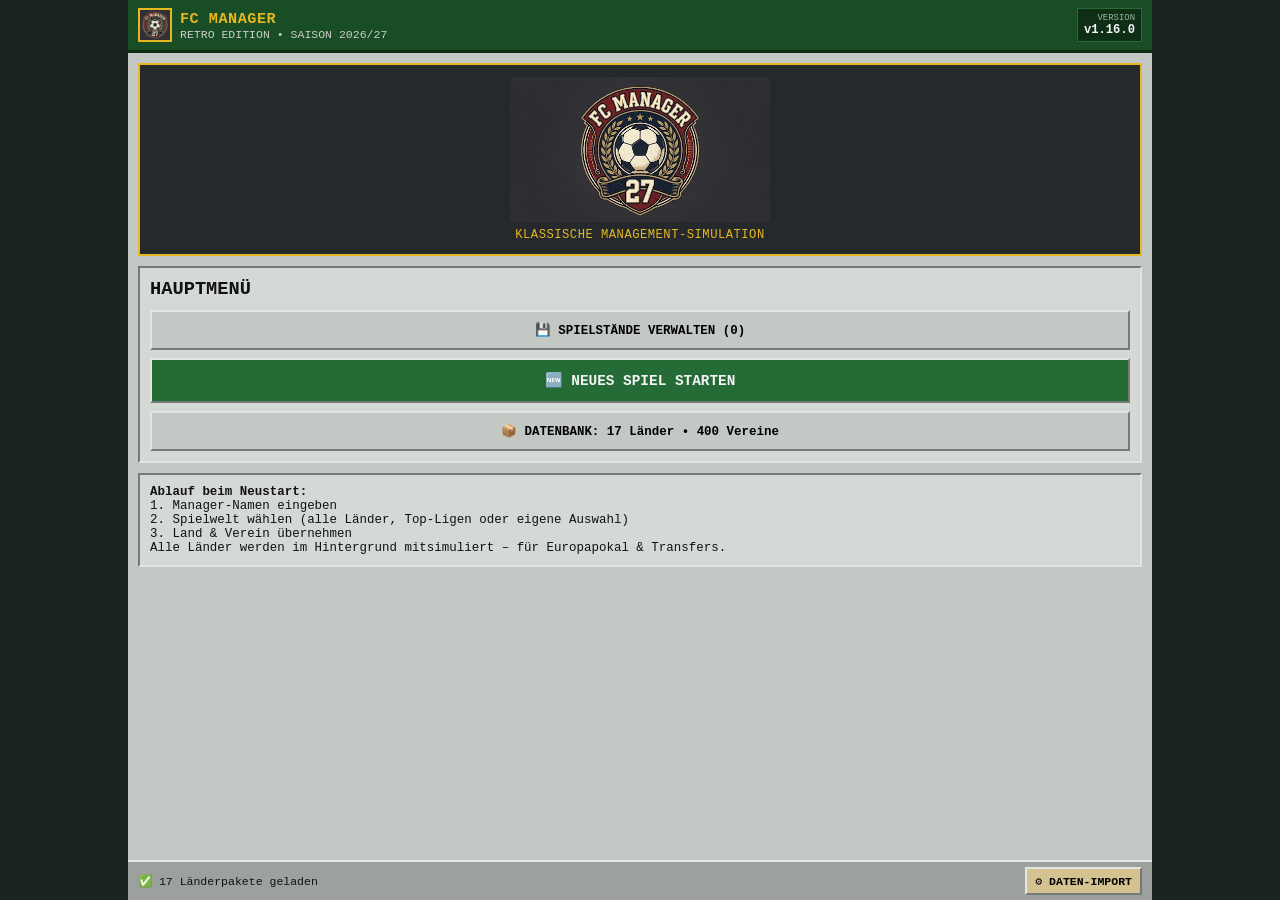
==== commit b7603fa0: "Add files via upload" ====
--- a/start.html
+++ b/start.html
@@ -11,7 +11,7 @@
     <title>FC Manager - Start</title>
     <link rel="icon" type="image/png" href="logo.png">
     <link rel="apple-touch-icon" href="logo.png">
-    <link rel="stylesheet" href="style.css?v=25.0">
+    <link rel="stylesheet" href="style.css?v=26.0">
 </head>
 <body>
     <div id="app-container">
@@ -19,7 +19,7 @@
         <header class="bmh-header">
             <div class="header-top-row">
                 <div class="header-left">
-                    <img src="logo.png?v=25.0" alt="FC Manager Logo" class="header-logo">
+                    <img src="logo.png?v=26.0" alt="FC Manager Logo" class="header-logo">
                     <div class="club-title-wrap">
                         <h1>FC MANAGER</h1>
                         <span class="sub-info">RETRO EDITION • SAISON 2026/27</span>
@@ -28,7 +28,7 @@
                 <div class="header-right">
                     <div class="stat-box">
                         <span class="label">VERSION</span>
-                        <span class="value">v1.15.0</span>
+                        <span class="value">v1.16.0</span>
                     </div>
                 </div>
             </div>
@@ -48,8 +48,8 @@
         </div>
     </div>
 
-    <script src="storage.js?v=25.0"></script>
-    <script src="data.js?v=25.0"></script>
-    <script src="setup.js?v=25.0"></script>
+    <script src="storage.js?v=26.0"></script>
+    <script src="data.js?v=26.0"></script>
+    <script src="setup.js?v=26.0"></script>
 </body>
 </html>
--- a/style.css
+++ b/style.css
@@ -1596,3 +1596,12 @@
 .rep-line { font-size: 0.66rem; background: #0b1c10; border: 1px solid #246b35; padding: 3px 6px; margin: 4px 0; }
 .rep-up { color: #6ee787; }
 .rep-down { color: #ff8787; }
+
+/* v1.16: Interview-Stile, Leihe */
+.iv-answer.humble { border-color: #1c7ed6; }
+.iv-answer.cool { border-color: #7048e8; }
+.report-toggle { display: flex; flex-wrap: wrap; align-items: center; justify-content: space-between; gap: 4px 8px; background: #122918; color: #f4f4f4; border: 2px solid var(--accent-gold); padding: 7px 9px; margin-bottom: 8px; cursor: pointer; font-size: 0.70rem; }
+.report-toggle .rt-title { color: var(--accent-gold); font-weight: bold; font-size: 0.66rem; flex: 1 1 100%; }
+.report-toggle .rt-sum { flex: 1; min-width: 0; overflow: hidden; text-overflow: ellipsis; white-space: nowrap; font-size: 0.74rem; }
+.report-toggle .rt-hint { font-size: 0.60rem; color: #99b8a1; flex-shrink: 0; }
+.report-toggle:focus-visible { outline: 2px solid var(--accent-gold); }
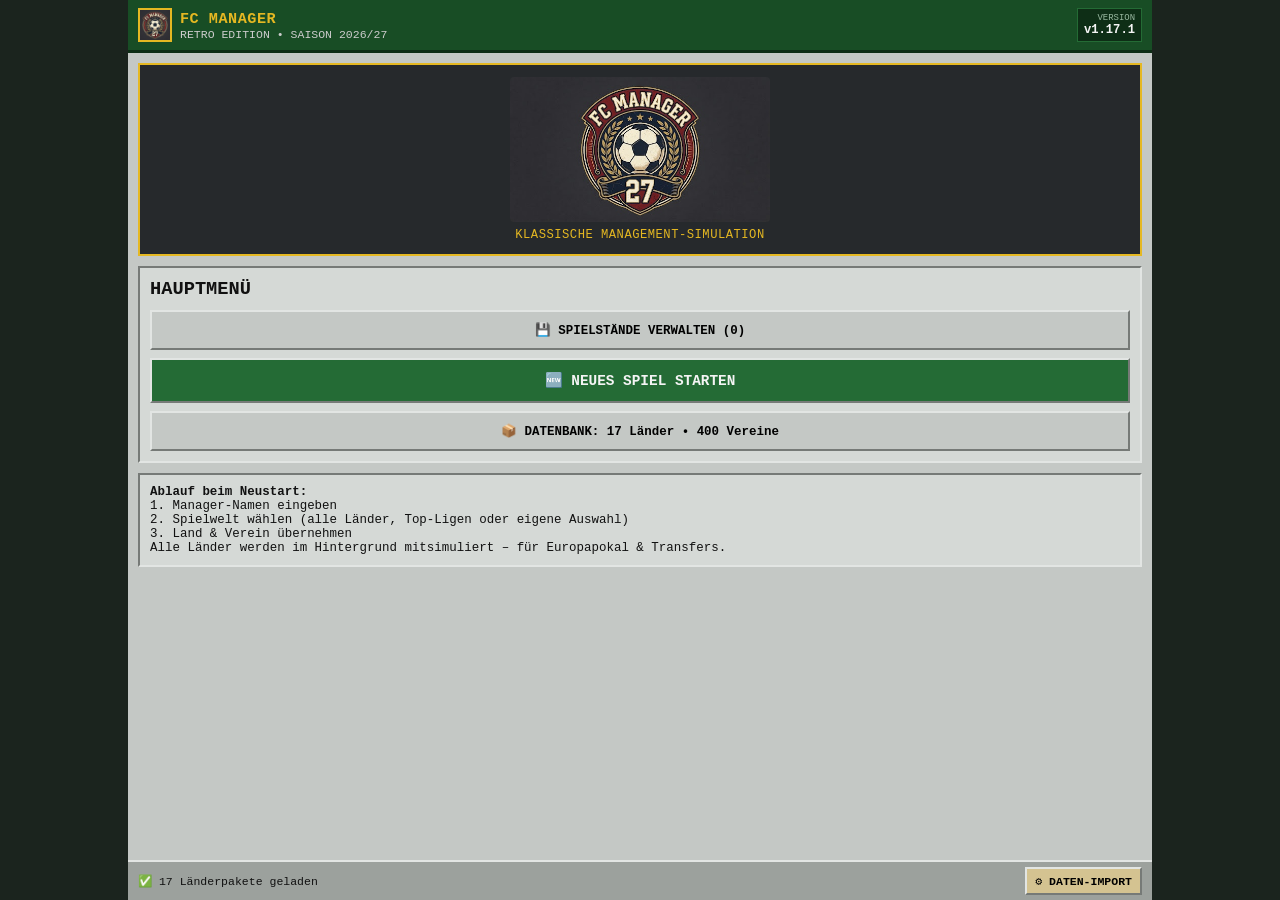
==== commit 48125812: "Add files via upload" ====
--- a/start.html
+++ b/start.html
@@ -11,7 +11,8 @@
     <title>FC Manager - Start</title>
     <link rel="icon" type="image/png" href="logo.png">
     <link rel="apple-touch-icon" href="logo.png">
-    <link rel="stylesheet" href="style.css?v=26.0">
+    <script>try{var __t=localStorage.getItem('fcm_theme');if(__t)document.documentElement.setAttribute('data-theme',__t);}catch(e){}</script>
+    <link rel="stylesheet" href="style.css?v=27.1">
 </head>
 <body>
     <div id="app-container">
@@ -19,7 +20,7 @@
         <header class="bmh-header">
             <div class="header-top-row">
                 <div class="header-left">
-                    <img src="logo.png?v=26.0" alt="FC Manager Logo" class="header-logo">
+                    <img src="logo.png?v=27.1" alt="FC Manager Logo" class="header-logo">
                     <div class="club-title-wrap">
                         <h1>FC MANAGER</h1>
                         <span class="sub-info">RETRO EDITION • SAISON 2026/27</span>
@@ -28,7 +29,7 @@
                 <div class="header-right">
                     <div class="stat-box">
                         <span class="label">VERSION</span>
-                        <span class="value">v1.16.0</span>
+                        <span class="value">v1.17.1</span>
                     </div>
                 </div>
             </div>
@@ -48,8 +49,8 @@
         </div>
     </div>
 
-    <script src="storage.js?v=26.0"></script>
-    <script src="data.js?v=26.0"></script>
-    <script src="setup.js?v=26.0"></script>
+    <script src="storage.js?v=27.1"></script>
+    <script src="data.js?v=27.1"></script>
+    <script src="setup.js?v=27.1"></script>
 </body>
 </html>
--- a/style.css
+++ b/style.css
@@ -1605,3 +1605,195 @@
 .report-toggle .rt-sum { flex: 1; min-width: 0; overflow: hidden; text-overflow: ellipsis; white-space: nowrap; font-size: 0.74rem; }
 .report-toggle .rt-hint { font-size: 0.60rem; color: #99b8a1; flex-shrink: 0; }
 .report-toggle:focus-visible { outline: 2px solid var(--accent-gold); }
+
+/* ==========================================
+   v1.17: ANSPRACHE VOR DEM SPIEL, EINSTELLUNGEN AUFKLAPPBAR & ERSCHEINUNGSBILD
+   ========================================== */
+.nego-result.neutral { background: #6c757d; color: #fff; }
+.set-section { border-top: 1px dashed #b5bab7; }
+.set-head { display: flex; align-items: center; gap: 6px; padding: 9px 2px; cursor: pointer; font-size: 0.78rem; font-weight: bold; user-select: none; }
+.set-head:focus-visible { outline: 2px solid var(--accent-gold); outline-offset: -2px; }
+.set-head .set-title { flex-shrink: 0; }
+.set-head .set-sum { flex: 1; min-width: 0; text-align: right; font-weight: normal; font-size: 0.62rem; color: #444; overflow: hidden; text-overflow: ellipsis; white-space: nowrap; }
+.set-head .set-arrow { width: 14px; text-align: center; flex-shrink: 0; }
+.set-section.open > .set-head { color: var(--pitch-dark); }
+.set-body { padding: 0 0 8px 0; }
+.theme-grid { display: grid; grid-template-columns: repeat(2, 1fr); gap: 6px; }
+.theme-card { text-align: left; padding: 7px; background: #e9ecea; border: 2px solid var(--panel-shadow); cursor: pointer; display: flex; flex-direction: column; gap: 4px; font-size: 0.72rem; color: #111; min-width: 0; }
+.theme-card.on { border-color: var(--pitch-green); background: #d7eadc; }
+.theme-card:focus-visible { outline: 2px solid var(--accent-gold); outline-offset: 1px; }
+.theme-sw { display: block; height: 24px; border: 1px solid #111; }
+.sw-classic { background: linear-gradient(90deg, #184d25 0%, #184d25 38%, #e5b822 38%, #e5b822 52%, #c4c8c5 52%, #c4c8c5 100%); }
+.sw-win31 { background: linear-gradient(90deg, #000080 0%, #000080 38%, #ffff00 38%, #ffff00 52%, #c0c0c0 52%, #c0c0c0 100%); }
+.theme-desc { font-size: 0.58rem; color: #444; font-weight: normal; line-height: 1.25; }
+
+/* ==========================================
+   ERSCHEINUNGSBILD "WINDOWS 3.1" (blau) – aktiv über <html data-theme="win31">
+   Blaue Titelleisten, graue Fenster, abgeflachte Schaltflächen mit hellem/dunklem Rand, weiße Listen.
+   ========================================== */
+html[data-theme="win31"] {
+    --bg-dark: #0000a8; --panel-bg: #c0c0c0; --panel-light: #ffffff; --panel-shadow: #808080;
+    --pitch-green: #000080; --pitch-dark: #000080; --accent-gold: #ffff00; --accent-red: #c00000;
+    --text-dark: #000000; --text-light: #ffffff;
+}
+html[data-theme="win31"] * { font-family: Arial, "Helvetica Neue", Helvetica, sans-serif; }
+html[data-theme="win31"] .newspaper, html[data-theme="win31"] .newspaper * { font-family: Georgia, 'Times New Roman', serif; }
+
+html[data-theme="win31"] .bmh-header { background: #000080; border-bottom: 2px solid #000; }
+html[data-theme="win31"] .bmh-header h1 { color: #ffffff; letter-spacing: 0; }
+html[data-theme="win31"] .sub-info { color: #c0c0ff; }
+html[data-theme="win31"] .header-logo { border: 1px solid #fff; }
+html[data-theme="win31"] .stat-box { background: #c0c0c0; border: 1px solid #000; box-shadow: inset 1px 1px 0 #ffffff, inset -1px -1px 0 #808080; }
+html[data-theme="win31"] .stat-box .label { color: #404040; }
+html[data-theme="win31"] .stat-box .value { color: #000; }
+html[data-theme="win31"] .money { color: #006000; }
+html[data-theme="win31"] .section-title { background: #000080; color: #fff; border: 1px solid #000; border-left: 1px solid #000; letter-spacing: 0; padding: 5px 8px; box-shadow: inset 1px 1px 0 #5a5ad8; display: flex; align-items: center; }
+html[data-theme="win31"] .section-title::before { content: ""; display: inline-block; flex-shrink: 0; width: 14px; height: 11px; margin-right: 8px; background: #c0c0c0; border: 1px solid #000; box-shadow: inset 1px 1px 0 #ffffff, inset -1px -1px 0 #808080; }
+html[data-theme="win31"] .bmh-box { background: #c0c0c0; border: 1px solid #000; box-shadow: inset 1px 1px 0 #ffffff, inset -1px -1px 0 #808080, 2px 2px 0 #000; width: calc(100% - 3px); }
+html[data-theme="win31"] .bmh-table { background: #ffffff; border: 1px solid #000; }
+html[data-theme="win31"] .bmh-table th { background: #000080; color: #fff; }
+html[data-theme="win31"] .bmh-table td { border-bottom: 1px solid #c0c0c0; }
+html[data-theme="win31"] .bmh-table tr:hover, html[data-theme="win31"] .roster-row:hover td, html[data-theme="win31"] .club-row:hover td, html[data-theme="win31"] .club-player-row:hover td, html[data-theme="win31"] .mkt-row:hover td { background-color: #d0d0ff; }
+html[data-theme="win31"] .kpi-card { background: #ffffff; border: 1px solid #000; box-shadow: inset 1px 1px 0 #808080, inset -1px -1px 0 #ffffff; }
+html[data-theme="win31"] .kpi-label { color: #404040; }
+html[data-theme="win31"] .kpi-value { color: #000080; }
+html[data-theme="win31"] .sponsor-card, html[data-theme="win31"] .calendar-week-card, html[data-theme="win31"] .slot-card, html[data-theme="win31"] .world-check, html[data-theme="win31"] .fanev-row { background: #ffffff; border: 1px solid #000; }
+html[data-theme="win31"] .sponsor-card.active-deal, html[data-theme="win31"] .calendar-week-card.booked-week, html[data-theme="win31"] .slot-card.active, html[data-theme="win31"] .world-check.on, html[data-theme="win31"] .fanev-row.booked { background: #d0d8ff; border: 1px solid #000080; }
+html[data-theme="win31"] .calendar-week-card.current-week { background: #ffffcc; border: 2px solid #000080; }
+html[data-theme="win31"] .calendar-week-card.done-week { background: #d8d8d8; }
+html[data-theme="win31"] .sponsor-tag { background: #000080; color: #ffff00; }
+html[data-theme="win31"] .inbox-item { background: #ffffff; border: 1px solid #808080; }
+html[data-theme="win31"] .inbox-item.unread { background: #ffffe0; border-left: 4px solid #000080; }
+html[data-theme="win31"] .inbox-item.open { background: #ffffff; }
+html[data-theme="win31"] .player-card { background: #ffffff; border: 2px solid #000080; }
+html[data-theme="win31"] .pc-cell, html[data-theme="win31"] .pc-contract, html[data-theme="win31"] .pc-trait, html[data-theme="win31"] .sound-preview { background: #e8e8e8; border: 1px solid #808080; }
+html[data-theme="win31"] .match-detail-wrap, html[data-theme="win31"] .conf-detail { background: #ffffff; border: 1px solid #808080; }
+html[data-theme="win31"] .fixture-row { border-bottom: 1px solid #c0c0c0; }
+html[data-theme="win31"] .fixture-row.user-match { background: #c8c8ff; }
+html[data-theme="win31"] .table-row-user { background-color: #c8c8ff !important; }
+html[data-theme="win31"] .fixture-score { background: #000080; color: #ffff00; border: 1px solid #000; }
+html[data-theme="win31"] .fixture-score.unplayed { background: #808080; color: #000; }
+html[data-theme="win31"] .cal-open { background: #ffffcc !important; }
+html[data-theme="win31"] .progress-bar-wrap { background: #ffffff; border: 1px solid #000; box-shadow: inset 1px 1px 0 #808080, inset -1px -1px 0 #ffffff; }
+html[data-theme="win31"] .bmh-btn,
+html[data-theme="win31"] .nav-btn,
+html[data-theme="win31"] .sub-tab-btn,
+html[data-theme="win31"] .sort-btn,
+html[data-theme="win31"] .filter-btn,
+html[data-theme="win31"] .speed-btn {
+    background: #c0c0c0; color: #000; border: 1px solid #000; border-radius: 0; box-shadow: inset 1px 1px 0 #ffffff, inset -1px -1px 0 #808080; text-shadow: none; }
+html[data-theme="win31"] .bmh-btn:active,
+html[data-theme="win31"] .nav-btn:active,
+html[data-theme="win31"] .sub-tab-btn:active,
+html[data-theme="win31"] .sort-btn:active,
+html[data-theme="win31"] .filter-btn:active,
+html[data-theme="win31"] .speed-btn:active,
+html[data-theme="win31"] .mini-action-btn:active { box-shadow: inset 1px 1px 0 #808080, inset -1px -1px 0 #ffffff; }
+html[data-theme="win31"] .bmh-btn.primary { background: #000080; color: #fff; box-shadow: inset 1px 1px 0 #6a6aff, inset -1px -1px 0 #000040; }
+html[data-theme="win31"] .bmh-btn.danger { background: #c00000; color: #fff; box-shadow: inset 1px 1px 0 #ff7070, inset -1px -1px 0 #600000; }
+html[data-theme="win31"] .bmh-btn.gold-btn { background: #ffff00; color: #000; box-shadow: inset 1px 1px 0 #ffffff, inset -1px -1px 0 #808000; }
+html[data-theme="win31"] .mini-action-btn { background: #000080; color: #fff; border: 1px solid #000; border-radius: 0; box-shadow: inset 1px 1px 0 #6a6aff, inset -1px -1px 0 #000040; }
+html[data-theme="win31"] .mini-action-btn.sell { background: #c00000; box-shadow: inset 1px 1px 0 #ff7070, inset -1px -1px 0 #600000; }
+html[data-theme="win31"] .mini-action-btn.youth { background: #006060; box-shadow: inset 1px 1px 0 #50c0c0, inset -1px -1px 0 #003030; }
+html[data-theme="win31"] .sub-tab-btn.active { background: #000080; color: #ffff00; box-shadow: inset 1px 1px 0 #808080, inset -1px -1px 0 #ffffff; }
+html[data-theme="win31"] .sort-btn.active, html[data-theme="win31"] .filter-btn.active { background: #000080; color: #fff; box-shadow: inset 1px 1px 0 #808080, inset -1px -1px 0 #ffffff; }
+html[data-theme="win31"] .nav-btn.active, html[data-theme="win31"] .nav-btn:active { background: #000080; color: #fff; border-color: #000; box-shadow: inset 1px 1px 0 #808080, inset -1px -1px 0 #ffffff; }
+html[data-theme="win31"] .nav-btn.admin-btn { background: #c0c0c0; }
+html[data-theme="win31"] .speed-btn.active { background: #ffff00; color: #000; }
+html[data-theme="win31"] .speed-btn.pause-active { background: #c00000; color: #fff; }
+html[data-theme="win31"] .bmh-btn:focus-visible, html[data-theme="win31"] .nav-btn:focus-visible, html[data-theme="win31"] .sort-btn:focus-visible, html[data-theme="win31"] .mini-action-btn:focus-visible, html[data-theme="win31"] .sub-tab-btn:focus-visible { outline: 1px dotted #000; outline-offset: -4px; }
+html[data-theme="win31"] .bmh-select, html[data-theme="win31"] .bmh-input { background: #ffffff; border: 1px solid #000; border-radius: 0; box-shadow: inset 1px 1px 0 #808080, inset -1px -1px 0 #ffffff; }
+html[data-theme="win31"] .toggle-switch { background: #c0c0c0; border: 1px solid #000; border-radius: 0; box-shadow: inset 1px 1px 0 #ffffff, inset -1px -1px 0 #808080; }
+html[data-theme="win31"] .toggle-switch.on { background: #000080; box-shadow: inset 1px 1px 0 #808080, inset -1px -1px 0 #ffffff; }
+html[data-theme="win31"] .toggle-knob { background: #c0c0c0; border: 1px solid #000; border-radius: 0; box-shadow: inset 1px 1px 0 #ffffff, inset -1px -1px 0 #808080; }
+html[data-theme="win31"] .set-section { border-top: 1px solid #808080; }
+html[data-theme="win31"] .set-head .set-sum { color: #404040; }
+html[data-theme="win31"] .set-section.open > .set-head { color: #000080; }
+html[data-theme="win31"] .theme-card { background: #ffffff; border: 1px solid #000; border-radius: 0; box-shadow: inset 1px 1px 0 #ffffff, inset -1px -1px 0 #808080; }
+html[data-theme="win31"] .theme-card.on { background: #d0d8ff; border: 2px solid #000080; }
+html[data-theme="win31"] .theme-sw { border: 1px solid #000; }
+html[data-theme="win31"] .bmh-bottom-dock { background: #c0c0c0; border-top: 2px solid #fff; }
+html[data-theme="win31"] .bmh-footer { border-bottom: 1px solid #808080; }
+html[data-theme="win31"] #status-message { color: #000; }
+html[data-theme="win31"] .bmh-nav.nav-locked::after { background: rgba(0, 0, 128, 0.55); }
+html[data-theme="win31"] .open-window-banner { background: #e0e0ff; border: 1px solid #000080; color: #000040; }
+html[data-theme="win31"] .locked-banner { border: 1px solid #800000; }
+html[data-theme="win31"] .backup-banner { border: 1px solid #000; }
+html[data-theme="win31"] .negotiation-box,
+html[data-theme="win31"] .swap-banner { background: #000080; color: #fff; border: 2px solid #fff; outline: 1px solid #000; }
+html[data-theme="win31"] .negotiation-box h3 { color: #ffff00; }
+html[data-theme="win31"] .nego-log-entry { background: #000060; border: 1px solid #8080ff; border-left-width: 4px; }
+html[data-theme="win31"] .nego-log-head { color: #e0e0ff; }
+html[data-theme="win31"] .match-report-card, html[data-theme="win31"] .live-scoreboard-card, html[data-theme="win31"] .report-toggle { background: #000080; color: #fff; border: 2px solid #fff; outline: 1px solid #000; }
+html[data-theme="win31"] .report-toggle .rt-title { color: #ffff00; }
+html[data-theme="win31"] .report-toggle .rt-hint { color: #c0c0ff; }
+html[data-theme="win31"] .match-report-score, html[data-theme="win31"] .live-teams-row { background: #000060; border: 1px solid #8080ff; }
+html[data-theme="win31"] .match-report-result { color: #ffff00; }
+html[data-theme="win31"] .match-events-list { color: #e0e0ff; border-left: 2px solid #ffff00; }
+html[data-theme="win31"] .finance-recap, html[data-theme="win31"] .ht-grades, html[data-theme="win31"] .rep-line { background: #000060; border: 1px solid #8080ff; }
+html[data-theme="win31"] .live-score-digits { background: #000040; color: #ffff00; border: 1px solid #ffff00; }
+html[data-theme="win31"] .live-clock-bar span { color: #c0c0ff; }
+html[data-theme="win31"] .live-minute-pill.paused { background: #ffff00; color: #000; border-color: #fff; }
+html[data-theme="win31"] .live-minute-pill.fulltime { background: #008000; color: #fff; }
+html[data-theme="win31"] .live-pause-banner { background: #ffffcc; border: 2px solid #000080; }
+html[data-theme="win31"] .ticker-feed-box { background: #ffffff; border: 1px solid #000; }
+html[data-theme="win31"] .ticker-item { border-bottom: 1px solid #c0c0c0; }
+html[data-theme="win31"] .ticker-item.halftime { background: #000080; color: #ffff00; }
+html[data-theme="win31"] .ticker-club.own { background: #000080; color: #fff; }
+html[data-theme="win31"] .venue-badge.home { background: #000080; }
+html[data-theme="win31"] .teamtalk-btn { background: #000060; color: #fff; border: 2px solid #8080ff; border-radius: 0; }
+html[data-theme="win31"] .teamtalk-btn.selected { background: #0000c0; border-color: #ffff00; }
+html[data-theme="win31"] .nego-result.success { background: #008000; }
+html[data-theme="win31"] .iv-answer { background: #ffffff; box-shadow: inset 1px 1px 0 #ffffff, inset -1px -1px 0 #808080; }
+html[data-theme="win31"] .iv-answer.picked { background: #ffffcc; }
+html[data-theme="win31"] .iv-question { color: #000080; }
+html[data-theme="win31"] .iv-feedback { background: #ffffff; border: 1px solid #808080; }
+html[data-theme="win31"] .br-col-title, html[data-theme="win31"] .br-champion { background: #000080; color: #ffff00; }
+html[data-theme="win31"] .br-tie { background: #ffffff; border: 1px solid #000; border-left: 3px solid #808080; }
+html[data-theme="win31"] .br-tie.user-tie { border-left-color: #000080; background: #e0e0ff; }
+html[data-theme="win31"] .br-team.win { background: #d0d8ff; }
+html[data-theme="win31"] .pitch-board { border: 2px solid #000; box-shadow: inset 0 0 0 1px #fff; }
+html[data-theme="win31"] .pitch-node { background: #000080; border: 1px solid #fff; border-radius: 0; box-shadow: 1px 1px 0 #000; }
+html[data-theme="win31"] .pitch-node-top { background: #000050; }
+html[data-theme="win31"] .pitch-node-pos { color: #ffff00; }
+html[data-theme="win31"] .pitch-node-rating { color: #00ff00; }
+html[data-theme="win31"] .pitch-node.empty-slot { background: rgba(0, 0, 128, 0.72); border-color: #c0c0c0; }
+html[data-theme="win31"] .pitch-node.selected-swap { background: #0000d0 !important; border: 2px solid #ffff00 !important; }
+html[data-theme="win31"] .pitch-node.edit-node { border-color: #ffff00; }
+html[data-theme="win31"] .player-chip { background: #ffffff; border: 1px solid #000; box-shadow: inset 1px 1px 0 #ffffff, inset -1px -1px 0 #808080; }
+html[data-theme="win31"] .player-chip.stands-chip { background: #e0e0e0; }
+html[data-theme="win31"] .player-chip.empty-bench { background: #d0d0d0; }
+html[data-theme="win31"] .player-chip.selected-swap { background: #ffffcc !important; border: 2px solid #000080 !important; }
+html[data-theme="win31"] .zone-badge.xi { background: #000080; color: #fff; }
+html[data-theme="win31"] .live-sub-row { background: #ffffff; border: 1px solid #808080; }
+html[data-theme="win31"] .nav-badge { border-radius: 0; }
+html[data-theme="win31"] .version-pill { background: #000080; color: #ffff00; }
+html[data-theme="win31"] ::-webkit-scrollbar { width: 16px; height: 16px; background: #e0e0e0; }
+html[data-theme="win31"] ::-webkit-scrollbar-thumb { background: #c0c0c0; border: 1px solid #000; box-shadow: inset 1px 1px 0 #ffffff, inset -1px -1px 0 #808080; }
+html[data-theme="win31"] ::-webkit-scrollbar-button { background: #c0c0c0; border: 1px solid #000; box-shadow: inset 1px 1px 0 #ffffff, inset -1px -1px 0 #808080; height: 16px; width: 16px; }
+
+/* --- Inline-Farben im generierten HTML: Grün/Gold -> Blau/Gelb --- */
+html[data-theme="win31"] [style^="color:#184d25"], html[data-theme="win31"] [style*=" color:#184d25"], html[data-theme="win31"] [style*=";color:#184d25"], html[data-theme="win31"] [style^="color: #184d25"], html[data-theme="win31"] [style*=" color: #184d25"], html[data-theme="win31"] [style*=";color: #184d25"] { color: #000080 !important; }
+html[data-theme="win31"] [style^="color:#246b35"], html[data-theme="win31"] [style*=" color:#246b35"], html[data-theme="win31"] [style*=";color:#246b35"], html[data-theme="win31"] [style^="color: #246b35"], html[data-theme="win31"] [style*=" color: #246b35"], html[data-theme="win31"] [style*=";color: #246b35"] { color: #000080 !important; }
+html[data-theme="win31"] [style^="color:#d3f9d8"], html[data-theme="win31"] [style*=" color:#d3f9d8"], html[data-theme="win31"] [style*=";color:#d3f9d8"], html[data-theme="win31"] [style^="color: #d3f9d8"], html[data-theme="win31"] [style*=" color: #d3f9d8"], html[data-theme="win31"] [style*=";color: #d3f9d8"] { color: #e0e0ff !important; }
+html[data-theme="win31"] [style^="color:#e5b822"], html[data-theme="win31"] [style*=" color:#e5b822"], html[data-theme="win31"] [style*=";color:#e5b822"], html[data-theme="win31"] [style^="color: #e5b822"], html[data-theme="win31"] [style*=" color: #e5b822"], html[data-theme="win31"] [style*=";color: #e5b822"] { color: #ffff00 !important; }
+html[data-theme="win31"] [style^="color:#6ee787"], html[data-theme="win31"] [style*=" color:#6ee787"], html[data-theme="win31"] [style*=";color:#6ee787"], html[data-theme="win31"] [style^="color: #6ee787"], html[data-theme="win31"] [style*=" color: #6ee787"], html[data-theme="win31"] [style*=";color: #6ee787"] { color: #00ff00 !important; }
+html[data-theme="win31"] [style^="color:#99b8a1"], html[data-theme="win31"] [style*=" color:#99b8a1"], html[data-theme="win31"] [style*=";color:#99b8a1"], html[data-theme="win31"] [style^="color: #99b8a1"], html[data-theme="win31"] [style*=" color: #99b8a1"], html[data-theme="win31"] [style*=";color: #99b8a1"] { color: #c0c0ff !important; }
+html[data-theme="win31"] [style^="color:#c3dec9"], html[data-theme="win31"] [style*=" color:#c3dec9"], html[data-theme="win31"] [style*=";color:#c3dec9"], html[data-theme="win31"] [style^="color: #c3dec9"], html[data-theme="win31"] [style*=" color: #c3dec9"], html[data-theme="win31"] [style*=";color: #c3dec9"] { color: #c0c0ff !important; }
+html[data-theme="win31"] [style^="color:#ffe066"], html[data-theme="win31"] [style*=" color:#ffe066"], html[data-theme="win31"] [style*=";color:#ffe066"], html[data-theme="win31"] [style^="color: #ffe066"], html[data-theme="win31"] [style*=" color: #ffe066"], html[data-theme="win31"] [style*=";color: #ffe066"] { color: #ffff00 !important; }
+html[data-theme="win31"] [style*="background:#184d25"], html[data-theme="win31"] [style*="background: #184d25"], html[data-theme="win31"] [style*="background-color:#184d25"], html[data-theme="win31"] [style*="background-color: #184d25"] { background-color: #000080 !important; }
+html[data-theme="win31"] [style*="background:#122918"], html[data-theme="win31"] [style*="background: #122918"], html[data-theme="win31"] [style*="background-color:#122918"], html[data-theme="win31"] [style*="background-color: #122918"] { background-color: #000080 !important; }
+html[data-theme="win31"] [style*="background:#0e2e16"], html[data-theme="win31"] [style*="background: #0e2e16"], html[data-theme="win31"] [style*="background-color:#0e2e16"], html[data-theme="win31"] [style*="background-color: #0e2e16"] { background-color: #000060 !important; }
+html[data-theme="win31"] [style*="background:#0b1c10"], html[data-theme="win31"] [style*="background: #0b1c10"], html[data-theme="win31"] [style*="background-color:#0b1c10"], html[data-theme="win31"] [style*="background-color: #0b1c10"] { background-color: #000050 !important; }
+html[data-theme="win31"] [style*="background:#26292c"], html[data-theme="win31"] [style*="background: #26292c"], html[data-theme="win31"] [style*="background-color:#26292c"], html[data-theme="win31"] [style*="background-color: #26292c"] { background-color: #000080 !important; }
+html[data-theme="win31"] [style*="background:#d7eadc"], html[data-theme="win31"] [style*="background: #d7eadc"], html[data-theme="win31"] [style*="background-color:#d7eadc"], html[data-theme="win31"] [style*="background-color: #d7eadc"] { background-color: #d0d8ff !important; }
+html[data-theme="win31"] [style*="background:#d3f9d8"], html[data-theme="win31"] [style*="background: #d3f9d8"], html[data-theme="win31"] [style*="background-color:#d3f9d8"], html[data-theme="win31"] [style*="background-color: #d3f9d8"] { background-color: #d0d8ff !important; }
+html[data-theme="win31"] [style*="background:#e9ecea"], html[data-theme="win31"] [style*="background: #e9ecea"], html[data-theme="win31"] [style*="background-color:#e9ecea"], html[data-theme="win31"] [style*="background-color: #e9ecea"] { background-color: #ffffff !important; }
+html[data-theme="win31"] [style*="background:#e5b822"], html[data-theme="win31"] [style*="background: #e5b822"], html[data-theme="win31"] [style*="background-color:#e5b822"], html[data-theme="win31"] [style*="background-color: #e5b822"] { background-color: #ffff00 !important; }
+html[data-theme="win31"] [style*="border"][style*="#e5b822"] { border-color: #ffff00 !important; }
+html[data-theme="win31"] [style*="border"][style*="#246b35"] { border-color: #8080ff !important; }
+
+html[data-theme="win31"] .negotiation-box .bmh-btn.primary,
+html[data-theme="win31"] .match-report-card .bmh-btn.primary,
+html[data-theme="win31"] .live-scoreboard-card .bmh-btn.primary,
+html[data-theme="win31"] .swap-banner .bmh-btn.primary { background: #008000; color: #fff; box-shadow: inset 1px 1px 0 #60d060, inset -1px -1px 0 #004000; }
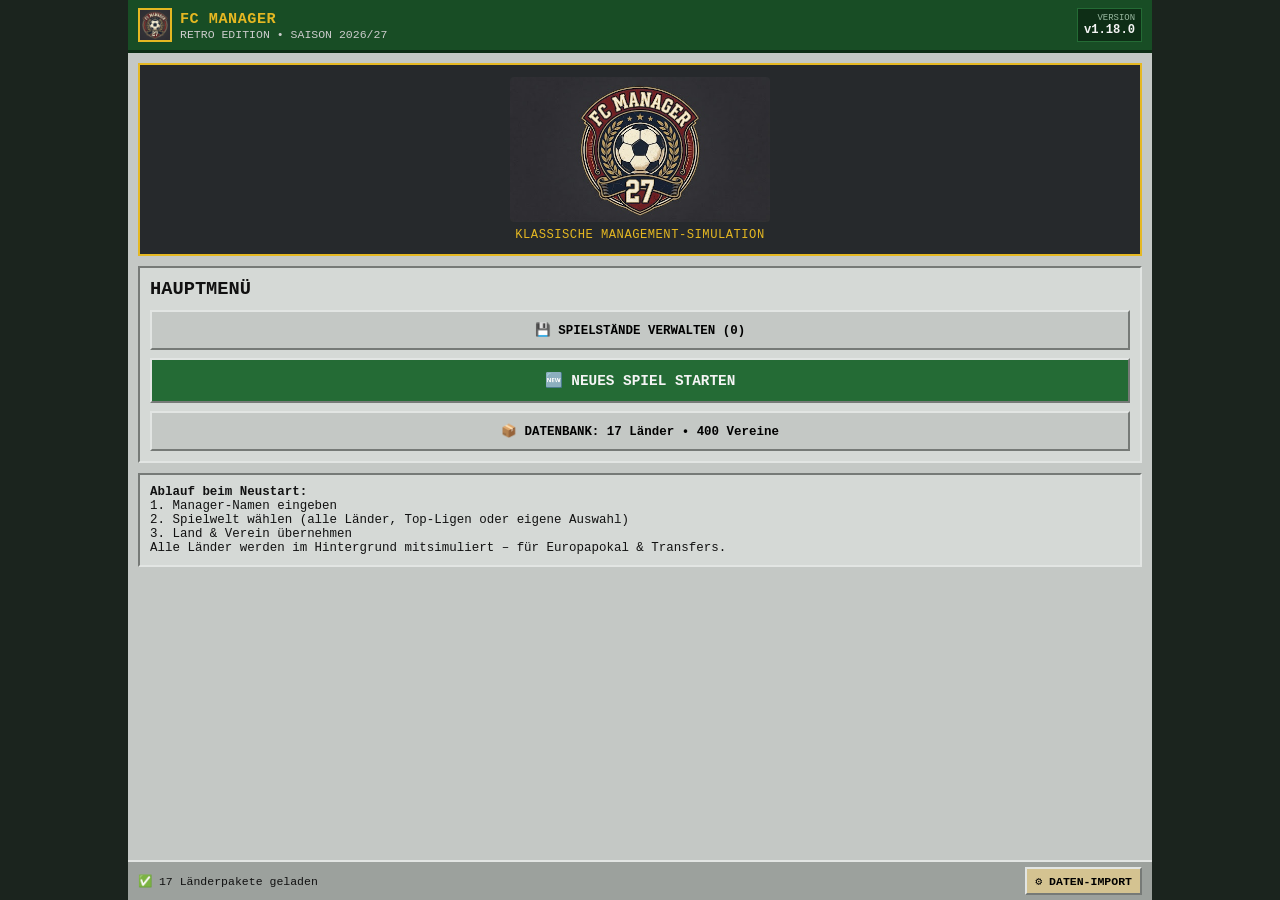
==== commit 53100253: "Add files via upload" ====
--- a/start.html
+++ b/start.html
@@ -6,13 +6,18 @@
     <meta http-equiv="Pragma" content="no-cache">
     <meta http-equiv="Expires" content="0">
     <meta name="viewport" content="width=device-width, initial-scale=1.0, maximum-scale=1.0, user-scalable=no, viewport-fit=cover">
+    <!-- Nicht in Suchmaschinen aufnehmen -->
+    <meta name="robots" content="noindex, nofollow, noarchive, nosnippet, noimageindex">
+    <meta name="googlebot" content="noindex, nofollow, noarchive, nosnippet, noimageindex">
+    <meta name="bingbot" content="noindex, nofollow, noarchive, nosnippet">
+    <meta name="referrer" content="no-referrer">
     <meta name="apple-mobile-web-app-capable" content="yes">
     <meta name="apple-mobile-web-app-status-bar-style" content="black-translucent">
     <title>FC Manager - Start</title>
     <link rel="icon" type="image/png" href="logo.png">
     <link rel="apple-touch-icon" href="logo.png">
     <script>try{var __t=localStorage.getItem('fcm_theme');if(__t)document.documentElement.setAttribute('data-theme',__t);}catch(e){}</script>
-    <link rel="stylesheet" href="style.css?v=27.1">
+    <link rel="stylesheet" href="style.css?v=28.0">
 </head>
 <body>
     <div id="app-container">
@@ -20,7 +25,7 @@
         <header class="bmh-header">
             <div class="header-top-row">
                 <div class="header-left">
-                    <img src="logo.png?v=27.1" alt="FC Manager Logo" class="header-logo">
+                    <img src="logo.png?v=28.0" alt="FC Manager Logo" class="header-logo">
                     <div class="club-title-wrap">
                         <h1>FC MANAGER</h1>
                         <span class="sub-info">RETRO EDITION • SAISON 2026/27</span>
@@ -29,7 +34,7 @@
                 <div class="header-right">
                     <div class="stat-box">
                         <span class="label">VERSION</span>
-                        <span class="value">v1.17.1</span>
+                        <span class="value">v1.18.0</span>
                     </div>
                 </div>
             </div>
@@ -49,8 +54,8 @@
         </div>
     </div>
 
-    <script src="storage.js?v=27.1"></script>
-    <script src="data.js?v=27.1"></script>
-    <script src="setup.js?v=27.1"></script>
+    <script src="storage.js?v=28.0"></script>
+    <script src="data.js?v=28.0"></script>
+    <script src="setup.js?v=28.0"></script>
 </body>
 </html>
--- a/style.css
+++ b/style.css
@@ -1323,9 +1323,7 @@
 /* ==========================================
    v1.5: NAVIGATION (2 REIHEN), TURNIERBAUM, SPIELERKARTE, FORMATIONS-EDITOR, FINANZEN
    ========================================== */
-@media (min-width: 700px) {
-    .bmh-nav { grid-template-columns: repeat(10, 1fr); }
-}
+/* v1.18: Schnellzugriff unten = 5 Kacheln, alle Bereiche im Hauptmenü */
 
 .bracket-scroll {
     width: 100%;
@@ -1797,3 +1795,92 @@
 html[data-theme="win31"] .match-report-card .bmh-btn.primary,
 html[data-theme="win31"] .live-scoreboard-card .bmh-btn.primary,
 html[data-theme="win31"] .swap-banner .bmh-btn.primary { background: #008000; color: #fff; box-shadow: inset 1px 1px 0 #60d060, inset -1px -1px 0 #004000; }
+
+/* ==========================================
+   v1.18: HAUPTMENÜ, TRAINING, TRAINER-KARRIERE, TITEL-FEIER, TICKER
+   ========================================== */
+.nav-btn { font-size: 0.62rem; padding: 6px 0 5px 0; }
+.nav-btn .nav-icon { font-size: 1.2rem; }
+.nav-btn.nav-home { background-color: #d4c391; }
+.menu-grid { display: grid; grid-template-columns: repeat(2, 1fr); gap: 8px; margin-bottom: 10px; }
+@media (min-width: 560px) { .menu-grid { grid-template-columns: repeat(3, 1fr); } }
+@media (min-width: 860px) { .menu-grid { grid-template-columns: repeat(4, 1fr); } }
+.menu-tile {
+    position: relative; display: flex; flex-direction: column; align-items: center; justify-content: center; gap: 3px;
+    min-height: 104px; padding: 10px 6px; text-align: center; cursor: pointer; color: var(--text-dark);
+    background-color: var(--panel-bg); border: 2px solid var(--panel-light); border-right-color: var(--panel-shadow); border-bottom-color: var(--panel-shadow);
+    min-width: 0; overflow: hidden;
+}
+.menu-tile:active { transform: scale(0.97); background-color: var(--pitch-green); color: var(--text-light); }
+.menu-tile:focus-visible { outline: 2px solid var(--accent-gold); outline-offset: 1px; }
+.menu-tile.warn { border-left: 5px solid var(--accent-red); }
+.menu-icon { font-size: 2.0rem; line-height: 1; }
+.menu-title { font-weight: bold; font-size: 0.80rem; letter-spacing: 0.4px; }
+.menu-sub { font-size: 0.60rem; color: #333; line-height: 1.2; max-width: 100%; overflow: hidden; text-overflow: ellipsis; display: -webkit-box; -webkit-line-clamp: 2; -webkit-box-orient: vertical; }
+.menu-tile:active .menu-sub { color: #e2e5e3; }
+.menu-badge { position: absolute; top: 5px; right: 6px; min-width: 18px; height: 18px; padding: 0 4px; border-radius: 9px; background: var(--accent-red); color: #fff; font-size: 0.62rem; line-height: 18px; font-weight: bold; }
+
+.tk-other { font-size: 0.64rem; color: #555; }
+.ticker-item.halftime .tk-other { color: #c3dec9; }
+
+.train-mode-grid { display: grid; grid-template-columns: 1fr 1fr; gap: 6px; }
+.train-mode-btn { display: flex; flex-direction: column; gap: 3px; text-align: left; padding: 8px; background: #e9ecea; border: 2px solid var(--panel-shadow); cursor: pointer; font-size: 0.72rem; color: #111; min-width: 0; }
+.train-mode-btn span { font-size: 0.60rem; color: #444; line-height: 1.25; }
+.train-mode-btn.on { background: #d7eadc; border-color: var(--pitch-green); box-shadow: inset 0 0 0 1px var(--pitch-green); }
+.train-bar { margin-bottom: 6px; }
+.train-bar-head { display: flex; justify-content: space-between; font-size: 0.72rem; }
+.train-bar-eff { font-size: 0.58rem; color: #444; }
+.train-week-row { display: grid; grid-template-columns: 28px 1fr 1fr; gap: 4px; align-items: center; margin-bottom: 3px; }
+.train-week-head span { font-size: 0.58rem; font-weight: bold; color: #444; }
+.train-wd { font-weight: bold; font-size: 0.72rem; color: var(--pitch-dark); }
+.train-sel { margin-bottom: 0 !important; font-size: 0.64rem !important; padding: 3px !important; }
+.train-table td { font-size: 0.66rem; }
+.train-tag { font-size: 0.52rem; background: #fff3bf; border: 1px solid #b58900; padding: 0 3px; }
+.unit-chip { display: inline-block; font-size: 0.58rem; font-weight: bold; padding: 1px 4px; border: 1px solid #111; white-space: nowrap; background: #e2e5e3; color: #111; }
+.unit-chip.u-kondition, .unit-chip.u-pressing, .unit-chip.u-zweikampf, .unit-chip.u-spritzig { background: #ffd8a8; }
+.unit-chip.u-taktik, .unit-chip.u-spielverh, .unit-chip.u-standards { background: #d0ebff; }
+.unit-chip.u-technik, .unit-chip.u-torschuss, .unit-chip.u-torwart, .unit-chip.u-spielform { background: #d3f9d8; }
+.unit-chip.u-frische, .unit-chip.u-frei { background: #f3f0ff; }
+.train-unit-row { display: flex; gap: 8px; align-items: flex-start; padding: 6px 0; border-top: 1px dashed #b5bab7; font-size: 0.70rem; }
+.train-unit-row span { color: #333; font-size: 0.64rem; }
+.train-unit-row em { font-style: normal; font-size: 0.58rem; color: #555; }
+.train-unit-row .unit-chip { flex-shrink: 0; min-width: 62px; text-align: center; }
+.train-attr-table th, .train-attr-table td { padding: 4px 2px; font-size: 0.64rem; text-align: center; }
+.train-attr-table td:nth-child(2), .train-attr-table th:nth-child(2) { text-align: left; }
+.train-attr-table sup { color: #2b8a3e; font-size: 0.48rem; }
+.train-sort { cursor: pointer; }
+.train-sort.on { color: var(--accent-gold) !important; }
+.at-top { background: #b2f2bb; font-weight: bold; }
+.at-good { background: #d3f9d8; }
+.at-ok { background: #fff9db; }
+.at-low { background: #ffe3e3; }
+
+.career-station { background: #e9ecea; border: 2px solid var(--panel-shadow); padding: 7px; margin-bottom: 8px; font-size: 0.72rem; }
+.career-station.current { border-color: var(--pitch-green); background: #d7eadc; }
+.career-head { display: flex; align-items: center; gap: 8px; margin-bottom: 5px; }
+.career-head span { font-size: 0.62rem; color: #444; }
+.career-kit { display: inline-block; width: 22px; height: 26px; border: 1px solid #111; flex-shrink: 0; clip-path: polygon(25% 0, 75% 0, 100% 18%, 88% 34%, 82% 30%, 82% 100%, 18% 100%, 18% 30%, 12% 34%, 0 18%); }
+.career-stats { display: flex; flex-wrap: wrap; gap: 4px 10px; font-size: 0.66rem; }
+.career-titles { background: #fff9db; border: 1px solid #b58900; padding: 4px 6px; margin-top: 5px; font-size: 0.66rem; font-weight: bold; }
+
+.trophy-grid { display: grid; grid-template-columns: repeat(2, 1fr); gap: 6px; }
+@media (min-width: 560px) { .trophy-grid { grid-template-columns: repeat(3, 1fr); } }
+.trophy-tile { display: flex; flex-direction: column; gap: 2px; background: #122918; color: #f4f4f4; border: 2px solid var(--accent-gold); padding: 4px; cursor: pointer; font-size: 0.66rem; text-align: center; min-width: 0; }
+.trophy-tile .trophy-svg { width: 100%; height: auto; display: block; }
+.trophy-tile span { font-size: 0.56rem; color: #c3dec9; }
+
+.trophy-overlay { position: fixed; inset: 0; z-index: 9999; background: rgba(0, 0, 0, 0.82); display: flex; align-items: center; justify-content: center; padding: calc(env(safe-area-inset-top, 10px) + 10px) 12px calc(env(safe-area-inset-bottom, 10px) + 10px); animation: toastSlideIn 0.3s ease-out; }
+.trophy-card { width: 100%; max-width: 380px; max-height: 100%; overflow-y: auto; background: #122918; border: 3px solid var(--accent-gold); padding: 10px; color: #fff; text-align: center; box-shadow: 0 0 40px rgba(229, 184, 34, 0.45); }
+.trophy-card .trophy-svg { width: 100%; height: auto; display: block; border: 1px solid #0b1c10; animation: trophyLift 1.4s ease-out; }
+.trophy-kicker { font-size: 1.05rem; font-weight: bold; color: var(--accent-gold); letter-spacing: 1px; margin-bottom: 6px; }
+.trophy-title { font-size: 0.92rem; font-weight: bold; margin-top: 8px; }
+.trophy-sub { font-size: 0.70rem; color: #c3dec9; margin-top: 3px; }
+@keyframes trophyLift { from { transform: translateY(14px) scale(0.96); opacity: 0.4; } to { transform: none; opacity: 1; } }
+
+html[data-theme="win31"] .menu-tile { background: #c0c0c0; border: 1px solid #000; box-shadow: inset 1px 1px 0 #ffffff, inset -1px -1px 0 #808080, 2px 2px 0 #000; }
+html[data-theme="win31"] .menu-tile:active { background: #000080; color: #fff; }
+html[data-theme="win31"] .menu-sub { color: #202020; }
+html[data-theme="win31"] .nav-btn.nav-home { background: #c0c0c0; }
+html[data-theme="win31"] .train-mode-btn, html[data-theme="win31"] .career-station { background: #ffffff; border: 1px solid #000; }
+html[data-theme="win31"] .train-mode-btn.on, html[data-theme="win31"] .career-station.current { background: #d0d8ff; border: 2px solid #000080; box-shadow: none; }
+html[data-theme="win31"] .trophy-card, html[data-theme="win31"] .trophy-tile { background: #000080; border-color: #ffff00; }
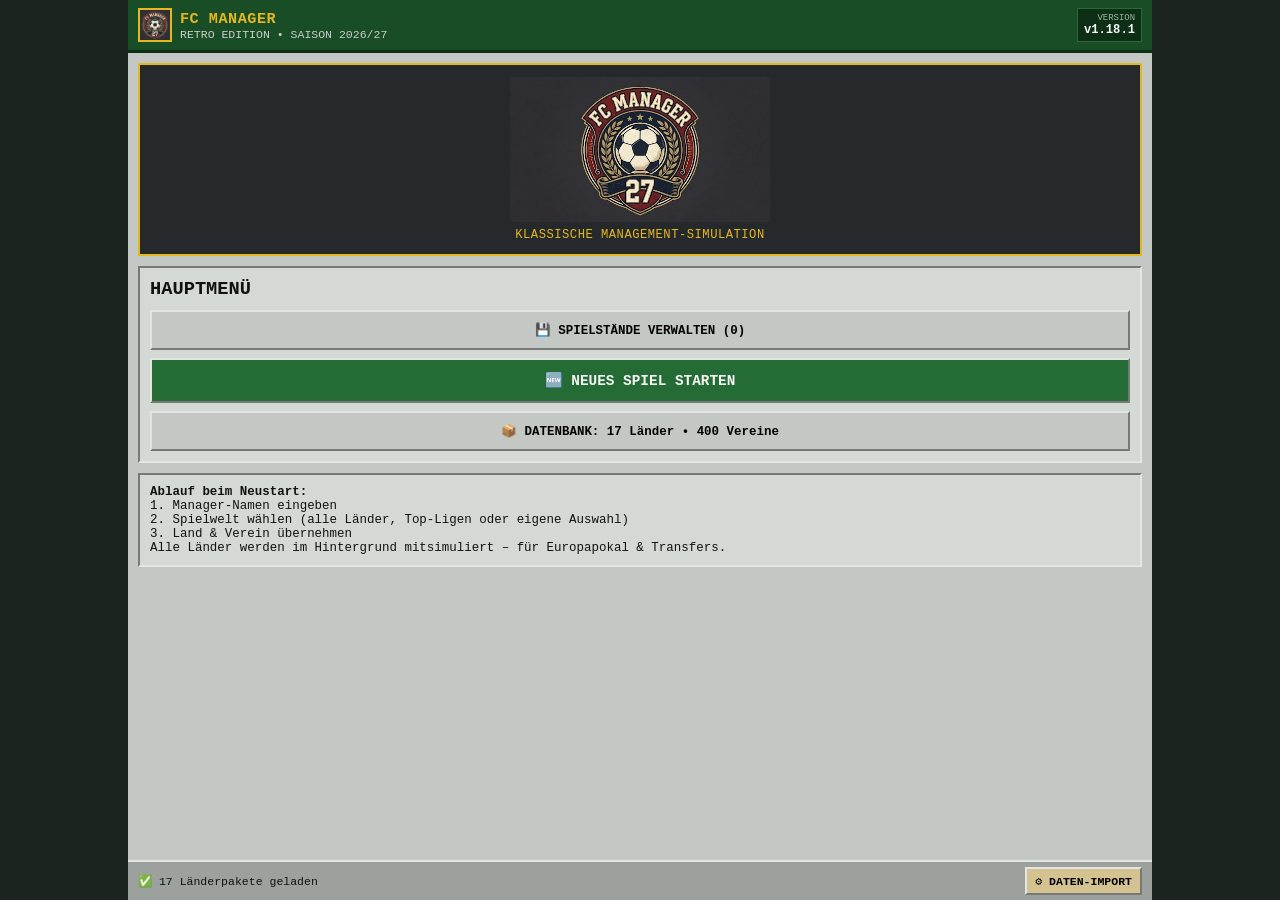
==== commit f06e2dbe: "Add files via upload" ====
--- a/start.html
+++ b/start.html
@@ -14,10 +14,10 @@
     <meta name="apple-mobile-web-app-capable" content="yes">
     <meta name="apple-mobile-web-app-status-bar-style" content="black-translucent">
     <title>FC Manager - Start</title>
-    <link rel="icon" type="image/png" href="logo.png">
-    <link rel="apple-touch-icon" href="logo.png">
+    <link rel="icon" type="image/png" href="logo.png?v=28.1">
+    <link rel="apple-touch-icon" href="logo.png?v=28.1">
     <script>try{var __t=localStorage.getItem('fcm_theme');if(__t)document.documentElement.setAttribute('data-theme',__t);}catch(e){}</script>
-    <link rel="stylesheet" href="style.css?v=28.0">
+    <link rel="stylesheet" href="style.css?v=28.1">
 </head>
 <body>
     <div id="app-container">
@@ -25,7 +25,7 @@
         <header class="bmh-header">
             <div class="header-top-row">
                 <div class="header-left">
-                    <img src="logo.png?v=28.0" alt="FC Manager Logo" class="header-logo">
+                    <img src="logo.png?v=28.1" alt="FC Manager Logo" class="header-logo">
                     <div class="club-title-wrap">
                         <h1>FC MANAGER</h1>
                         <span class="sub-info">RETRO EDITION • SAISON 2026/27</span>
@@ -34,7 +34,7 @@
                 <div class="header-right">
                     <div class="stat-box">
                         <span class="label">VERSION</span>
-                        <span class="value">v1.18.0</span>
+                        <span class="value">v1.18.1</span>
                     </div>
                 </div>
             </div>
@@ -54,8 +54,8 @@
         </div>
     </div>
 
-    <script src="storage.js?v=28.0"></script>
-    <script src="data.js?v=28.0"></script>
-    <script src="setup.js?v=28.0"></script>
+    <script src="storage.js?v=28.1"></script>
+    <script src="data.js?v=28.1"></script>
+    <script src="setup.js?v=28.1"></script>
 </body>
 </html>
--- a/style.css
+++ b/style.css
@@ -479,7 +479,7 @@
     flex-shrink: 0;
 }
 
-/* Fixierter unterer Bereich (Dock + 9 Kacheln nebeneinander) */
+/* Fixierter unterer Bereich (Dock + Schnellzugriff) */
 .bmh-bottom-dock {
     flex-shrink: 0;
     width: 100%;
@@ -549,9 +549,6 @@
     border-bottom-color: var(--panel-light);
 }
 
-.admin-btn {
-    background-color: #d4c391;
-}
 
 .dragging-active {
     opacity: 0.65;
@@ -1696,7 +1693,6 @@
 html[data-theme="win31"] .sub-tab-btn.active { background: #000080; color: #ffff00; box-shadow: inset 1px 1px 0 #808080, inset -1px -1px 0 #ffffff; }
 html[data-theme="win31"] .sort-btn.active, html[data-theme="win31"] .filter-btn.active { background: #000080; color: #fff; box-shadow: inset 1px 1px 0 #808080, inset -1px -1px 0 #ffffff; }
 html[data-theme="win31"] .nav-btn.active, html[data-theme="win31"] .nav-btn:active { background: #000080; color: #fff; border-color: #000; box-shadow: inset 1px 1px 0 #808080, inset -1px -1px 0 #ffffff; }
-html[data-theme="win31"] .nav-btn.admin-btn { background: #c0c0c0; }
 html[data-theme="win31"] .speed-btn.active { background: #ffff00; color: #000; }
 html[data-theme="win31"] .speed-btn.pause-active { background: #c00000; color: #fff; }
 html[data-theme="win31"] .bmh-btn:focus-visible, html[data-theme="win31"] .nav-btn:focus-visible, html[data-theme="win31"] .sort-btn:focus-visible, html[data-theme="win31"] .mini-action-btn:focus-visible, html[data-theme="win31"] .sub-tab-btn:focus-visible { outline: 1px dotted #000; outline-offset: -4px; }
@@ -1884,3 +1880,6 @@
 html[data-theme="win31"] .train-mode-btn, html[data-theme="win31"] .career-station { background: #ffffff; border: 1px solid #000; }
 html[data-theme="win31"] .train-mode-btn.on, html[data-theme="win31"] .career-station.current { background: #d0d8ff; border: 2px solid #000080; box-shadow: none; }
 html[data-theme="win31"] .trophy-card, html[data-theme="win31"] .trophy-tile { background: #000080; border-color: #ffff00; }
+
+/* v1.18.1: Hinweise im Setup statt Pop-up */
+.setup-hint { font-size: 0.70rem; color: var(--accent-red); font-weight: bold; background: #ffe3e3; border: 1px solid var(--accent-red); padding: 4px 6px; margin: 2px 0 6px 0; }
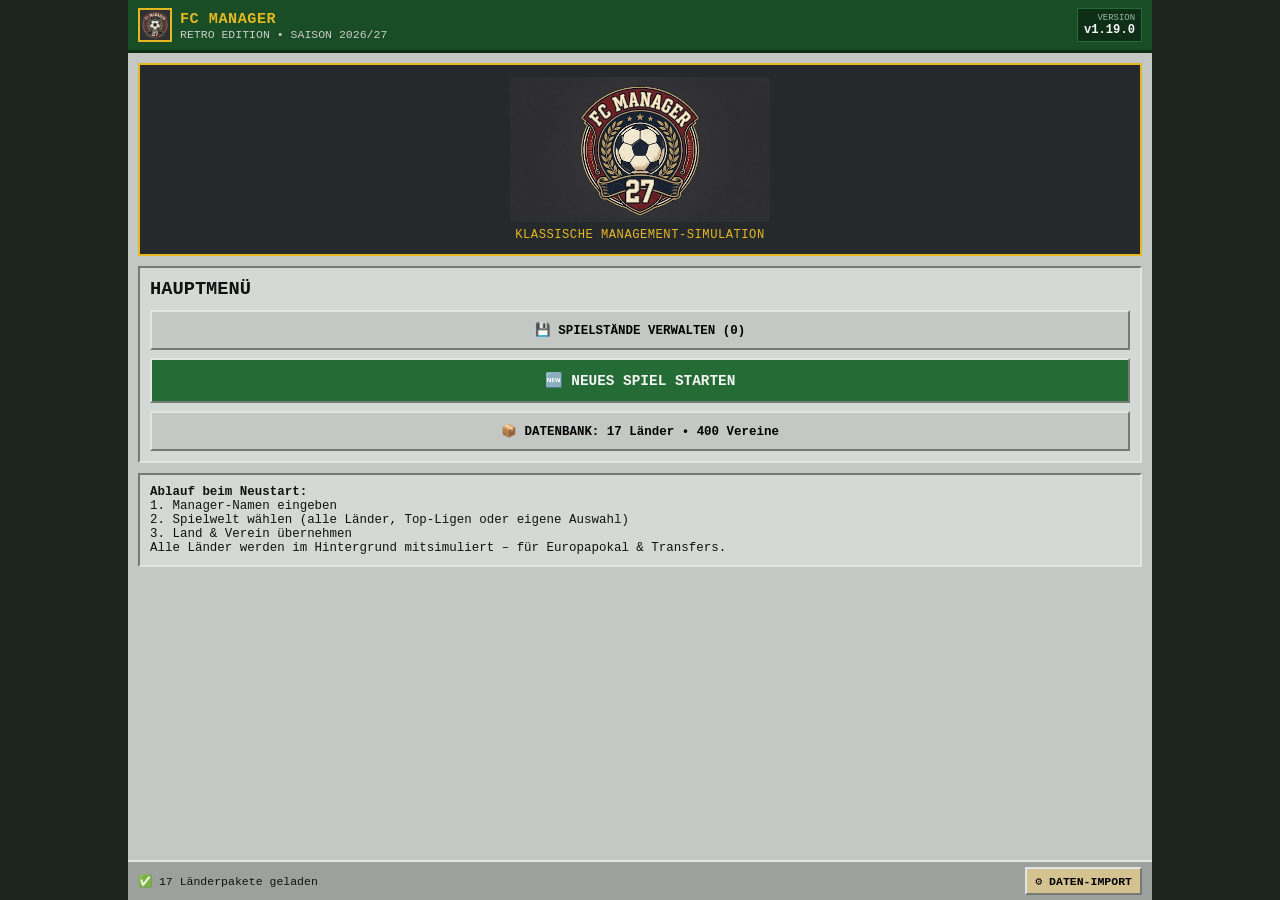
==== commit 37b33ee1: "Add files via upload" ====
--- a/start.html
+++ b/start.html
@@ -14,10 +14,10 @@
     <meta name="apple-mobile-web-app-capable" content="yes">
     <meta name="apple-mobile-web-app-status-bar-style" content="black-translucent">
     <title>FC Manager - Start</title>
-    <link rel="icon" type="image/png" href="logo.png?v=28.1">
-    <link rel="apple-touch-icon" href="logo.png?v=28.1">
+    <link rel="icon" type="image/png" href="logo.png?v=29.0">
+    <link rel="apple-touch-icon" href="logo.png?v=29.0">
     <script>try{var __t=localStorage.getItem('fcm_theme');if(__t)document.documentElement.setAttribute('data-theme',__t);}catch(e){}</script>
-    <link rel="stylesheet" href="style.css?v=28.1">
+    <link rel="stylesheet" href="style.css?v=29.0">
 </head>
 <body>
     <div id="app-container">
@@ -25,7 +25,7 @@
         <header class="bmh-header">
             <div class="header-top-row">
                 <div class="header-left">
-                    <img src="logo.png?v=28.1" alt="FC Manager Logo" class="header-logo">
+                    <img src="logo.png?v=29.0" alt="FC Manager Logo" class="header-logo">
                     <div class="club-title-wrap">
                         <h1>FC MANAGER</h1>
                         <span class="sub-info">RETRO EDITION • SAISON 2026/27</span>
@@ -34,7 +34,7 @@
                 <div class="header-right">
                     <div class="stat-box">
                         <span class="label">VERSION</span>
-                        <span class="value">v1.18.1</span>
+                        <span class="value">v1.19.0</span>
                     </div>
                 </div>
             </div>
@@ -54,8 +54,8 @@
         </div>
     </div>
 
-    <script src="storage.js?v=28.1"></script>
-    <script src="data.js?v=28.1"></script>
-    <script src="setup.js?v=28.1"></script>
+    <script src="storage.js?v=29.0"></script>
+    <script src="data.js?v=29.0"></script>
+    <script src="setup.js?v=29.0"></script>
 </body>
 </html>
--- a/style.css
+++ b/style.css
@@ -1883,3 +1883,24 @@
 
 /* v1.18.1: Hinweise im Setup statt Pop-up */
 .setup-hint { font-size: 0.70rem; color: var(--accent-red); font-weight: bold; background: #ffe3e3; border: 1px solid var(--accent-red); padding: 4px 6px; margin: 2px 0 6px 0; }
+
+/* v1.19: NATIONALMANNSCHAFTEN */
+.nat-flag { display: inline-block; vertical-align: -1px; border-radius: 1px; flex-shrink: 0; }
+.intl-badge { display: inline-block; font-size: 0.54rem; font-weight: bold; padding: 0 3px; background: #d0ebff; border: 1px solid #1c5fb8; color: #0b3d91; vertical-align: 1px; }
+.sub-tab-bar.intl-tabs { grid-template-columns: repeat(5, 1fr); }
+.sub-tab-bar.intl-tabs .sub-tab-btn { font-size: 0.56rem; padding: 7px 1px; }
+.intl-hero { padding: 8px; border-left: 6px solid var(--nat1); background: linear-gradient(90deg, rgba(0,0,0,0.04), transparent); }
+.intl-hero-head { display: flex; gap: 8px; align-items: center; font-size: 0.80rem; }
+.intl-hero-head span { font-size: 0.62rem; color: #444; }
+.intl-offer { display: flex; justify-content: space-between; align-items: center; gap: 6px; padding: 6px 0; border-top: 1px dashed #b58900; font-size: 0.72rem; }
+.intl-offer span { font-size: 0.60rem; color: #444; }
+.intl-squad-table td, .intl-squad-table th { font-size: 0.64rem; padding: 4px 2px; }
+.intl-squad-table tr.intl-sel { background: #d7eadc; }
+.intl-squad-table input[type="checkbox"] { width: 18px; height: 18px; }
+.intl-group-table td, .intl-group-table th { font-size: 0.62rem; padding: 3px 2px; }
+.intl-groups-grid { display: grid; grid-template-columns: 1fr; gap: 6px; margin-bottom: 10px; }
+@media (min-width: 560px) { .intl-groups-grid { grid-template-columns: 1fr 1fr; } }
+.intl-group-card { background: var(--panel-bg); border: 2px solid var(--panel-shadow); padding: 5px; font-size: 0.70rem; }
+.intl-cal-box { padding: 6px 8px; display: flex; flex-direction: column; gap: 2px; font-size: 0.66rem; background: #e7f5ff; border-color: #1c5fb8; }
+.intl-cal-box strong { font-size: 0.72rem; color: #0b3d91; }
+html[data-theme="win31"] .intl-cal-box, html[data-theme="win31"] .intl-hero { background: #ffffff; }
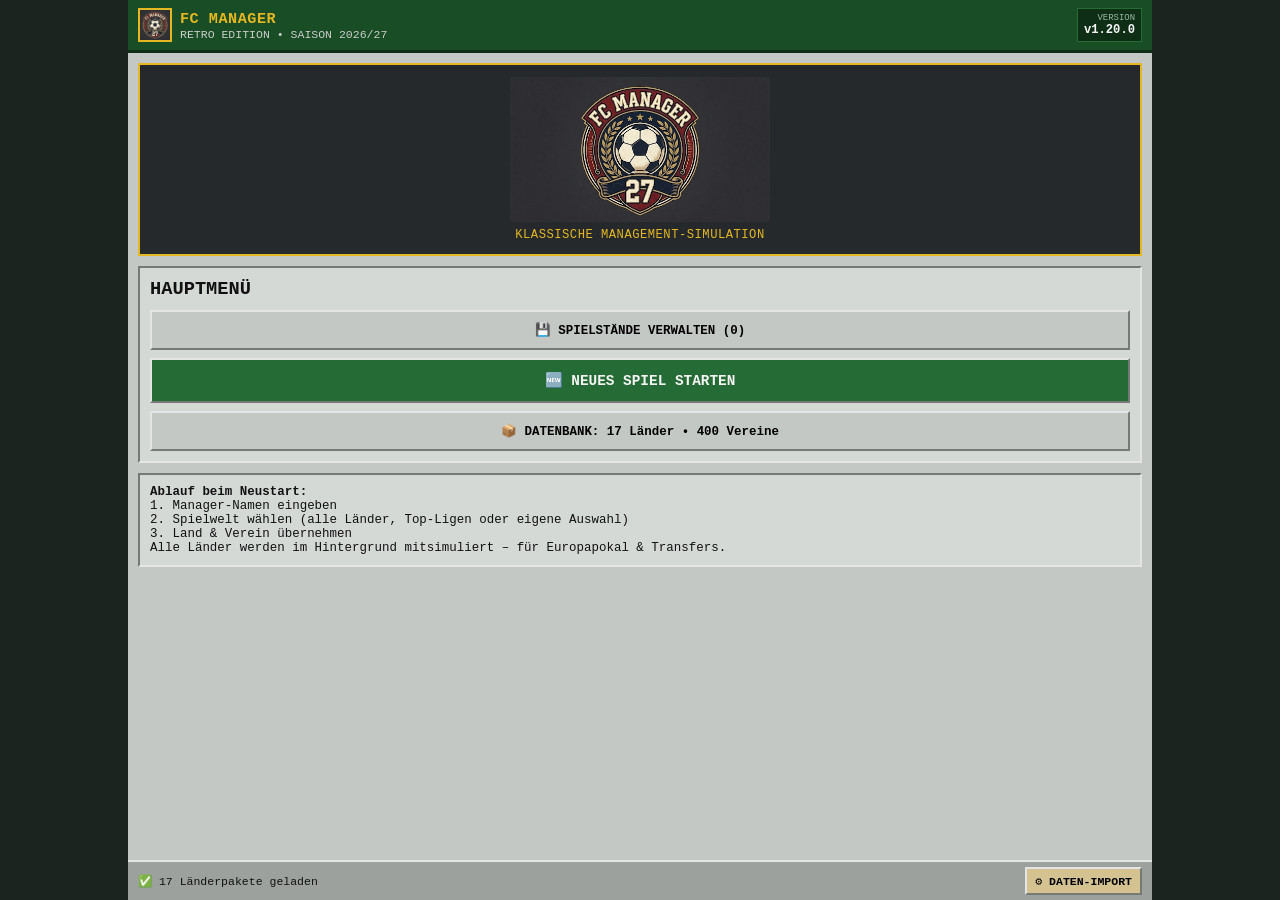
==== commit a639fc73: "Add files via upload" ====
--- a/start.html
+++ b/start.html
@@ -5,7 +5,7 @@
     <meta http-equiv="Cache-Control" content="no-cache, no-store, must-revalidate">
     <meta http-equiv="Pragma" content="no-cache">
     <meta http-equiv="Expires" content="0">
-    <meta name="viewport" content="width=device-width, initial-scale=1.0, maximum-scale=1.0, user-scalable=no, viewport-fit=cover">
+    <meta name="viewport" content="width=device-width, initial-scale=1.0, viewport-fit=cover">
     <!-- Nicht in Suchmaschinen aufnehmen -->
     <meta name="robots" content="noindex, nofollow, noarchive, nosnippet, noimageindex">
     <meta name="googlebot" content="noindex, nofollow, noarchive, nosnippet, noimageindex">
@@ -14,10 +14,10 @@
     <meta name="apple-mobile-web-app-capable" content="yes">
     <meta name="apple-mobile-web-app-status-bar-style" content="black-translucent">
     <title>FC Manager - Start</title>
-    <link rel="icon" type="image/png" href="logo.png?v=29.0">
-    <link rel="apple-touch-icon" href="logo.png?v=29.0">
+    <link rel="icon" type="image/png" href="logo.png?v=30.0">
+    <link rel="apple-touch-icon" href="logo.png?v=30.0">
     <script>try{var __t=localStorage.getItem('fcm_theme');if(__t)document.documentElement.setAttribute('data-theme',__t);}catch(e){}</script>
-    <link rel="stylesheet" href="style.css?v=29.0">
+    <link rel="stylesheet" href="style.css?v=30.0">
 </head>
 <body>
     <div id="app-container">
@@ -25,7 +25,7 @@
         <header class="bmh-header">
             <div class="header-top-row">
                 <div class="header-left">
-                    <img src="logo.png?v=29.0" alt="FC Manager Logo" class="header-logo">
+                    <img src="logo.png?v=30.0" alt="FC Manager Logo" class="header-logo">
                     <div class="club-title-wrap">
                         <h1>FC MANAGER</h1>
                         <span class="sub-info">RETRO EDITION • SAISON 2026/27</span>
@@ -34,7 +34,7 @@
                 <div class="header-right">
                     <div class="stat-box">
                         <span class="label">VERSION</span>
-                        <span class="value">v1.19.0</span>
+                        <span class="value">v1.20.0</span>
                     </div>
                 </div>
             </div>
@@ -54,8 +54,8 @@
         </div>
     </div>
 
-    <script src="storage.js?v=29.0"></script>
-    <script src="data.js?v=29.0"></script>
-    <script src="setup.js?v=29.0"></script>
+    <script src="storage.js?v=30.0"></script>
+    <script src="data.js?v=30.0"></script>
+    <script src="setup.js?v=30.0"></script>
 </body>
 </html>
--- a/style.css
+++ b/style.css
@@ -1904,3 +1904,20 @@
 .intl-cal-box { padding: 6px 8px; display: flex; flex-direction: column; gap: 2px; font-size: 0.66rem; background: #e7f5ff; border-color: #1c5fb8; }
 .intl-cal-box strong { font-size: 0.72rem; color: #0b3d91; }
 html[data-theme="win31"] .intl-cal-box, html[data-theme="win31"] .intl-hero { background: #ffffff; }
+
+/* ==========================================
+   v1.19.1 – Zoomen erlaubt (Barrierefreiheit), ohne iPhone-Nebenwirkungen:
+   - kein Doppeltipp-Zoom auf Bedienelementen
+   - Eingabefelder mit 16px, damit Safari beim Antippen nicht automatisch heranzoomt
+   ========================================== */
+button, a, select, input, label, .mini-action-btn, .sub-tab-btn, .bmh-btn { touch-action: manipulation; }
+@media (hover: none) and (pointer: coarse) {
+    input, select, textarea, .bmh-input, .bmh-select { font-size: 16px !important; }
+}
+
+/* ==========================================
+   v1.20: STADIONANSICHT, POSITIONEN & FÄHIGKEITEN
+   ========================================== */
+.trophy-card.stadium-card { max-width: 560px; }
+.stadium-svg { width: 100%; height: auto; display: block; border: 1px solid #0b1c10; background: #0d1a10; }
+.pc-pos span { color: #e2e5e3; font-weight: normal; }
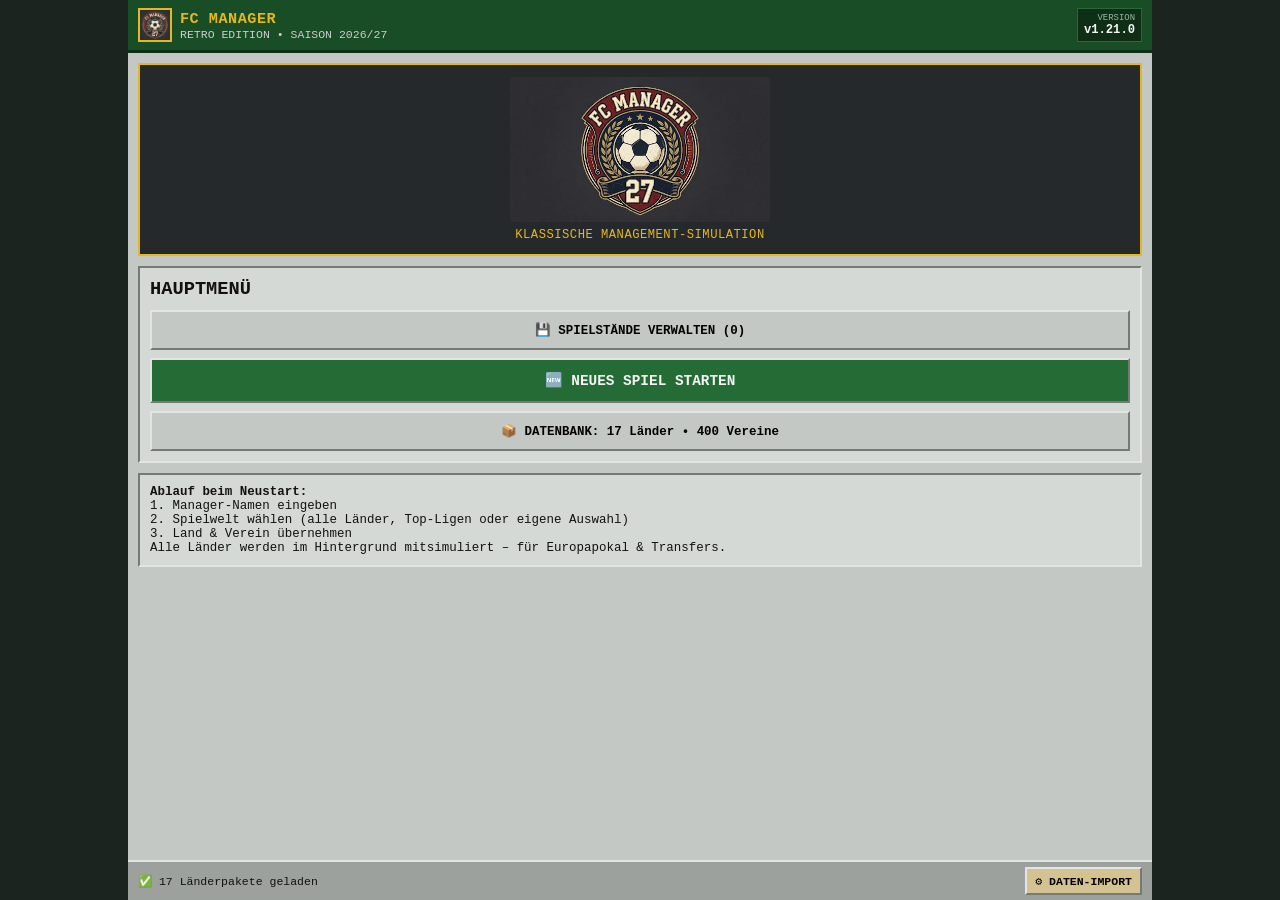
==== commit a2c5fa14: "Add files via upload" ====
--- a/start.html
+++ b/start.html
@@ -14,10 +14,10 @@
     <meta name="apple-mobile-web-app-capable" content="yes">
     <meta name="apple-mobile-web-app-status-bar-style" content="black-translucent">
     <title>FC Manager - Start</title>
-    <link rel="icon" type="image/png" href="logo.png?v=30.0">
-    <link rel="apple-touch-icon" href="logo.png?v=30.0">
+    <link rel="icon" type="image/png" href="logo.png?v=31.0">
+    <link rel="apple-touch-icon" href="logo.png?v=31.0">
     <script>try{var __t=localStorage.getItem('fcm_theme');if(__t)document.documentElement.setAttribute('data-theme',__t);}catch(e){}</script>
-    <link rel="stylesheet" href="style.css?v=30.0">
+    <link rel="stylesheet" href="style.css?v=31.0">
 </head>
 <body>
     <div id="app-container">
@@ -25,7 +25,7 @@
         <header class="bmh-header">
             <div class="header-top-row">
                 <div class="header-left">
-                    <img src="logo.png?v=30.0" alt="FC Manager Logo" class="header-logo">
+                    <img src="logo.png?v=31.0" alt="FC Manager Logo" class="header-logo">
                     <div class="club-title-wrap">
                         <h1>FC MANAGER</h1>
                         <span class="sub-info">RETRO EDITION • SAISON 2026/27</span>
@@ -34,7 +34,7 @@
                 <div class="header-right">
                     <div class="stat-box">
                         <span class="label">VERSION</span>
-                        <span class="value">v1.20.0</span>
+                        <span class="value">v1.21.0</span>
                     </div>
                 </div>
             </div>
@@ -54,8 +54,8 @@
         </div>
     </div>
 
-    <script src="storage.js?v=30.0"></script>
-    <script src="data.js?v=30.0"></script>
-    <script src="setup.js?v=30.0"></script>
+    <script src="storage.js?v=31.0"></script>
+    <script src="data.js?v=31.0"></script>
+    <script src="setup.js?v=31.0"></script>
 </body>
 </html>
